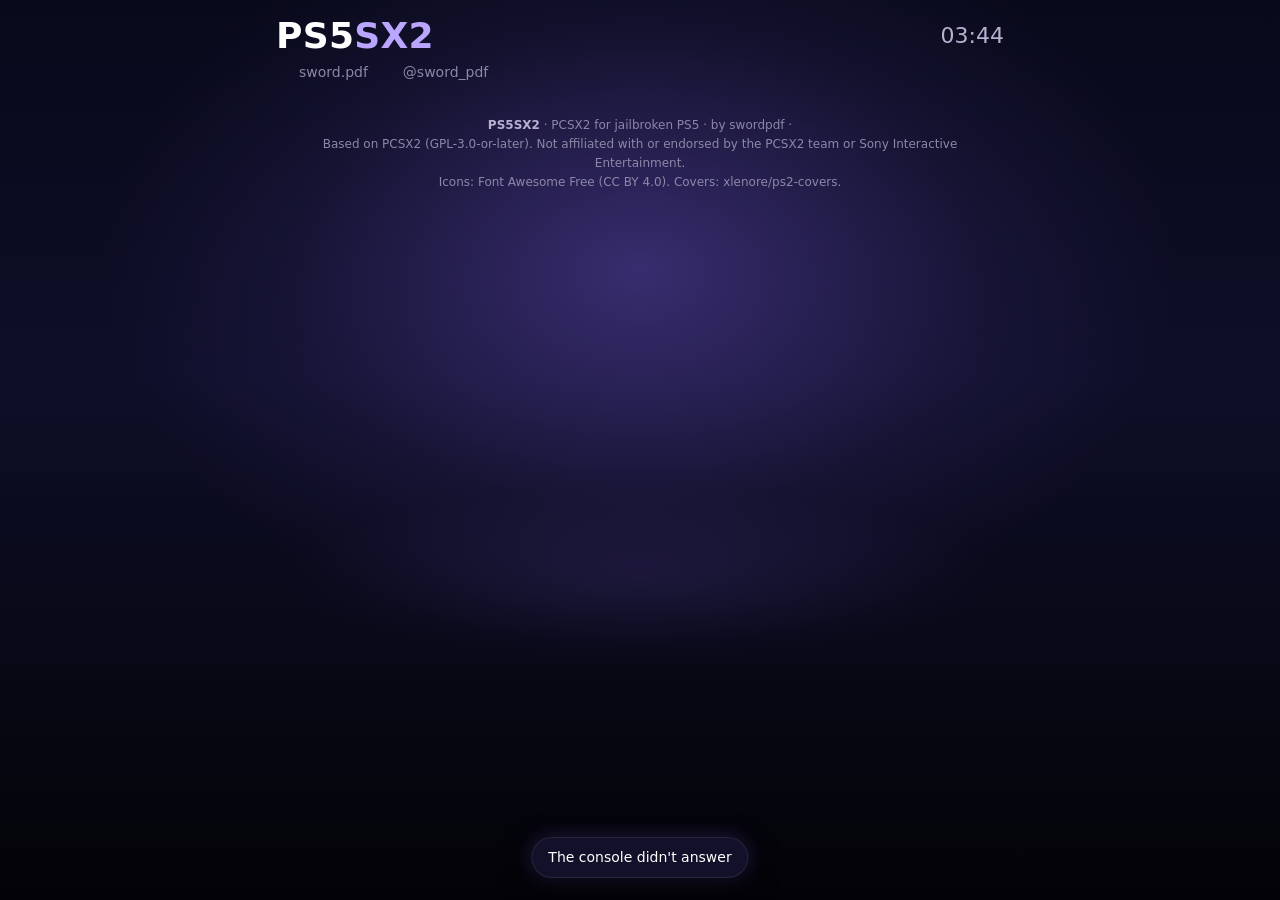
==== ps5/frontend/assets/web/index.html @ ac6ebed8 "PS4: expose NFS shares through CEMUPS4 netfs (AI-assisted) Wire PS5SX2/NfsShares on PS4 to the read-" ====
<!doctype html>
<html lang="en">
<head>
<meta charset="utf-8">
<meta name="viewport" content="width=device-width, initial-scale=1, viewport-fit=cover">
<meta name="theme-color" content="#0b0b22">
<title>PS5SX2</title>
<link rel="icon" href="data:,">
<!--
  PS5SX2's settings page (vk-285-50; Recommended button vk-285-51), served by the console itself
  (frontend/fe_web.cpp).
  Copyright (C) 2026 swordpdf. SPDX-License-Identifier: GPL-3.0-or-later.
  The Discord and X icons are Font Awesome Free 7.3.1 (CC BY 4.0, https://fontawesome.com);
  the logos are their owners' trademarks and only point to the author's accounts.
-->
<style>
@font-face { font-family: "Roboto"; src: url("/fonts/roboto.ttf") format("truetype"); font-weight: 400; font-display: swap; }
:root {
  --bg-top: #08091a; --bg-mid: #0e0e28; --bg-bottom: #030307;
  --house: 140, 107, 255;
  --glow: 140, 107, 255;
  --text: #ffffff; --dim: #b8b0d1; --faint: #8c87a8;
  --card: rgba(255, 255, 255, 0.055); --card-line: rgba(255, 255, 255, 0.09);
  --pill: rgba(255, 255, 255, 0.12);
  --accent: rgb(186, 166, 255);
  --ink: #120f29;
}
* { box-sizing: border-box; -webkit-tap-highlight-color: transparent; }
html, body { margin: 0; min-height: 100%; }
body {
  font-family: "Roboto", system-ui, -apple-system, "Segoe UI", sans-serif;
  color: var(--text); font-size: 16px; line-height: 1.35;
  background: var(--bg-bottom);
  overflow-x: hidden;
}
/* The shelf's background: a deep blue-violet gradient with a soft glow tinted by the picked cover. */
.backdrop {
  position: fixed; inset: 0; z-index: -1; pointer-events: none;
  background:
    radial-gradient(60vmax 42vmax at 50% 30%, rgba(var(--glow), 0.34), rgba(var(--glow), 0.08) 45%, transparent 70%),
    radial-gradient(40vmax 10vmax at 50% 64%, rgba(var(--glow), 0.10), transparent 70%),
    linear-gradient(180deg, var(--bg-top) 0%, var(--bg-mid) 42%, var(--bg-bottom) 100%);
  transition: background 0.6s ease;
}
.wrap { max-width: 760px; margin: 0 auto; padding: max(18px, env(safe-area-inset-top)) 16px 40px; }

header { display: flex; align-items: flex-start; justify-content: space-between; gap: 12px; }
.wordmark { font-size: 30px; font-weight: 700; letter-spacing: 0.3px; line-height: 1; }
.wordmark span { color: var(--accent); }
.handles { display: flex; gap: 16px; margin-top: 9px; color: var(--faint); font-size: 14px; flex-wrap: wrap; }
.handle { display: inline-flex; align-items: center; gap: 6px; color: inherit; text-decoration: none;
          background: none; border: 0; padding: 0; font: inherit; cursor: pointer; }
.handle:hover, .handle:focus-visible { color: var(--dim); outline: none; }
.icon { width: 15px; height: 15px; display: inline-block; background-color: currentColor;
        -webkit-mask: var(--src) center / contain no-repeat; mask: var(--src) center / contain no-repeat; }
.icon.discord { --src: url("/icons/discord.svg"); width: 17px; }
.icon.x { --src: url("/icons/x-twitter.svg"); width: 13px; }
.clock { font-size: 22px; color: var(--dim); padding-top: 3px; font-variant-numeric: tabular-nums; }

/* vk-285-139: Now playing's disc row */
.discrow { display: flex; gap: 8px; margin-top: 10px; flex-wrap: wrap; align-items: center; }
.discrow .pick { max-width: 100%; flex: 1 1 220px; }
.discrow.hide { display: none; }
/* Now playing */
.now { margin-top: 22px; display: none; align-items: center; gap: 14px; padding: 12px; border-radius: 16px;
       background: var(--card); border: 1px solid var(--card-line); }
.now.show { display: flex; }
.now img { width: 46px; height: 66px; object-fit: cover; border-radius: 4px; box-shadow: 0 4px 14px rgba(0,0,0,0.5); }
.now .k { font-size: 12px; letter-spacing: 1.2px; text-transform: uppercase; color: rgb(var(--glow)); filter: brightness(1.5); }
.now .t { font-size: 17px; font-weight: 700; margin-top: 2px; }
.now .s { font-size: 13px; color: var(--dim); margin-top: 2px; }
.dot { display: inline-block; width: 8px; height: 8px; border-radius: 50%; background: #5cf2a0; margin-right: 6px;
       box-shadow: 0 0 10px #5cf2a0; animation: pulse 2s ease-in-out infinite; }
@keyframes pulse { 50% { opacity: 0.45; } }

/* The cover flow: the shelf's 58-degree turn, in CSS 3D. */
.flow-wrap { position: relative; margin: 18px -16px 0; perspective: 900px; }
.flow { display: flex; gap: 0; overflow-x: auto; scroll-snap-type: x mandatory; padding: 26px 0 56px;
        scrollbar-width: none; -webkit-overflow-scrolling: touch; transform-style: preserve-3d; }
.flow::-webkit-scrollbar { display: none; }
.pad { flex: 0 0 calc(50% - 70px); }
.case { flex: 0 0 140px; height: 200px; scroll-snap-align: center; position: relative; transform-style: preserve-3d;
        cursor: pointer; transition: transform 0.08s linear; }
.case .front { position: absolute; inset: 0; border-radius: 5px; overflow: hidden; background: #1c1a33;
               box-shadow: 0 10px 26px rgba(0,0,0,0.55); -webkit-box-reflect: below 6px linear-gradient(transparent 62%, rgba(255,255,255,0.22)); }
.case .front img { width: 100%; height: 100%; object-fit: cover; display: block; }
.case .ph { position: absolute; inset: 0; display: flex; flex-direction: column; justify-content: center; padding: 12px;
            text-align: center; font-size: 13px; color: var(--dim);
            background: linear-gradient(160deg, #2a2550, #141228); }
.case .ph b { color: var(--text); font-size: 15px; margin-bottom: 6px; }
.case.sel .front { outline: 2px solid rgba(255,255,255,0.85); outline-offset: 5px;
                   box-shadow: 0 0 0 1px rgba(var(--glow),0.3), 0 0 26px rgba(var(--glow),0.55), 0 10px 26px rgba(0,0,0,0.55); }
.case .live { position: absolute; top: -12px; left: 50%; transform: translateX(-50%); font-size: 11px; white-space: nowrap;
              padding: 3px 9px; border-radius: 99px; background: #5cf2a0; color: #0a2418; font-weight: 700; letter-spacing: 0.5px; }

.gametitle { text-align: center; font-size: 24px; font-weight: 700; margin-top: -14px; }
.gameinfo { text-align: center; color: var(--dim); font-size: 14px; margin-top: 6px; display: flex; gap: 8px;
            justify-content: center; align-items: center; flex-wrap: wrap; }
.pillb { background: var(--pill); border-radius: 99px; padding: 2px 10px; font-size: 12px; color: var(--text); font-weight: 700; }
.all { display: block; margin: 16px auto 0; background: none; border: 1px solid var(--card-line); color: var(--dim);
       border-radius: 99px; padding: 7px 16px; font: inherit; font-size: 14px; cursor: pointer; }
.all.on { color: var(--text); border-color: rgba(255,255,255,0.5); }

/* Settings */
.sec { margin-top: 20px; }
.sec h2 { font-size: 13px; letter-spacing: 1.4px; text-transform: uppercase; color: var(--faint); font-weight: 700;
          margin: 0 0 8px 4px; }
.card { background: var(--card); border: 1px solid var(--card-line); border-radius: 18px; overflow: hidden; }
.row { padding: 14px 14px 15px; border-top: 1px solid var(--card-line); }
.row:first-child { border-top: 0; }
.row .head { display: flex; align-items: baseline; justify-content: space-between; gap: 10px; }
.row .label { font-size: 16px; }
.row .from { font-size: 12px; color: var(--faint); white-space: nowrap; }
.row .from button { background: none; border: 0; color: var(--accent); font: inherit; font-size: 12px; cursor: pointer; padding: 0 0 0 6px; }
.row .hint { font-size: 13px; color: var(--faint); margin-top: 4px; }
.tag { font-size: 11px; color: #ffcf7a; border: 1px solid rgba(255,207,122,0.4); border-radius: 99px; padding: 1px 7px;
       margin-left: 6px; vertical-align: 1px; white-space: nowrap; display: inline-block; }
/* One row, equal columns: --n is the number of choices. */
.seg { display: grid; grid-template-columns: repeat(var(--n, 4), minmax(0, 1fr)); gap: 6px; margin-top: 10px; }
.seg button { min-width: 0; padding: 9px 2px; border-radius: 11px; border: 1px solid transparent; white-space: nowrap;
              overflow: hidden; text-overflow: clip; background: rgba(255,255,255,0.07); color: var(--dim);
              font: inherit; font-size: 14px; cursor: pointer; transition: background 0.15s, color 0.15s, box-shadow 0.15s; }
.seg.many button { font-size: 13px; }
/* The value this game sets: filled. One it inherits (all games or PCSX2's default): outlined. */
.seg button.cur { background: rgba(255,255,255,0.92); color: var(--ink); font-weight: 700;
                  box-shadow: 0 0 16px rgba(var(--glow),0.45); }
.seg button.cur.inh { background: rgba(255,255,255,0.08); color: var(--text); border-color: rgba(255,255,255,0.6);
                      box-shadow: none; }
.toggle { display: flex; align-items: center; justify-content: space-between; gap: 12px; }
.sw { position: relative; width: 50px; height: 30px; flex: 0 0 auto; border-radius: 99px; background: rgba(255,255,255,0.14);
      border: 0; cursor: pointer; transition: background 0.2s; }
.sw::after { content: ""; position: absolute; top: 3px; left: 3px; width: 24px; height: 24px; border-radius: 50%;
             background: #fff; transition: transform 0.2s; box-shadow: 0 1px 4px rgba(0,0,0,0.4); }
.sw.on { background: rgb(var(--glow)); box-shadow: 0 0 14px rgba(var(--glow),0.6); }
.sw.on.inh { background: rgba(var(--glow),0.45); box-shadow: none; }
.sw.on::after { transform: translateX(20px); }
.empty { padding: 14px; color: var(--faint); font-size: 14px; }
/* Recommended settings (vk-285-51): what the port was tuned with, one tap (and a second to confirm) away. */
.rec { margin-top: 18px; display: flex; align-items: center; justify-content: space-between; gap: 12px; padding: 12px 12px 12px 14px;
       border-radius: 18px; background: linear-gradient(135deg, rgba(var(--glow),0.20), rgba(255,255,255,0.04));
       border: 1px solid rgba(var(--glow),0.5); }
.rec.ok { background: var(--card); border-color: var(--card-line); }
.rec .rt { font-weight: 700; font-size: 15px; }
.rec .rs { font-size: 13px; color: var(--dim); margin-top: 3px; }
.recbtn { flex: 0 0 auto; border: 0; border-radius: 99px; padding: 9px 16px; font: inherit; font-size: 14px; font-weight: 700;
          cursor: pointer; background: rgba(255,255,255,0.92); color: var(--ink); box-shadow: 0 0 16px rgba(var(--glow),0.45);
          transition: background 0.15s; white-space: nowrap; }
.recbtn.armed { background: #ffcf7a; box-shadow: 0 0 16px rgba(255,207,122,0.5); }
.recbtn:disabled { background: none; color: #5cf2a0; box-shadow: none; cursor: default; padding: 9px 4px 9px 8px; }
.file { text-align: center; color: var(--faint); font-size: 12px; margin-top: 12px; }
/* vk-285-116: the Settings and Controls tabs, a group's line under its title, a list row (the remapping). */
.tabs { display: grid; grid-template-columns: 1fr 1fr 1fr; gap: 4px; max-width: 480px; margin: 14px auto 0; padding: 4px;
        border-radius: 99px; background: rgba(255,255,255,0.06); border: 1px solid var(--card-line); }
.tabs button { border: 0; border-radius: 99px; padding: 8px 10px; font: inherit; font-size: 14px; font-weight: 700; cursor: pointer;
               background: none; color: var(--dim); transition: background 0.15s, color 0.15s, box-shadow 0.15s; }
.tabs button.on { background: rgba(255,255,255,0.92); color: var(--ink); box-shadow: 0 0 16px rgba(var(--glow),0.45); }
.ghint { font-size: 13px; color: var(--faint); margin: -2px 4px 10px; }
.prow { display: flex; align-items: center; justify-content: space-between; gap: 12px; }
.prow .pl { min-width: 0; }
.prow .pick { width: 56%; flex: 0 0 auto; margin-top: 0; padding: 8px 10px; }
.pick.moved { border-color: rgba(var(--glow),0.75); box-shadow: 0 0 10px rgba(var(--glow),0.25); }
.pick.inh { color: var(--dim); }
.btnrow.center { justify-content: center; margin-top: 14px; }
.pair { display: grid; grid-template-columns: minmax(0, 1fr) auto minmax(0, 1fr); align-items: center; gap: 8px; margin-top: 10px; }
.pair .pick { margin-top: 0; padding: 8px 10px; }
.pair .plus { color: var(--faint); font-weight: 700; }
.file button { background: none; border: 0; color: var(--accent); font: inherit; cursor: pointer; }

/* Test build 1 (vk-285-55): the testing banner and the problem report. */
.testing { margin-top: 18px; padding: 10px 14px; border-radius: 14px; border: 1px solid rgba(255,207,122,0.45);
           background: rgba(255,207,122,0.08); color: #ffcf7a; font-size: 14px; display: flex; justify-content: space-between;
           align-items: center; gap: 10px; }
.testing b { letter-spacing: 1.2px; }
.testing a { color: #ffcf7a; font-weight: 700; white-space: nowrap; }
.report textarea { display: block; width: 100%; margin-top: 10px; min-height: 86px; resize: vertical; border-radius: 12px;
                   border: 1px solid var(--card-line); background: rgba(255,255,255,0.06); color: var(--text);
                   font: inherit; font-size: 15px; padding: 10px 12px; }
.report textarea::placeholder { color: var(--faint); }
.report textarea:focus { outline: none; border-color: rgba(var(--glow),0.7); box-shadow: 0 0 0 3px rgba(var(--glow),0.18); }
/* vk-285-113: a memory card slot's picker, the new card's name. */
.pick, .txt { display: block; width: 100%; margin-top: 10px; border-radius: 12px; border: 1px solid var(--card-line);
              background: rgba(255,255,255,0.06); color: var(--text); font: inherit; font-size: 15px; padding: 10px 12px;
              color-scheme: dark; }
.pick option { background: #1b1838; color: #fff; }
.txt::placeholder { color: var(--faint); }
.pick:focus, .txt:focus { outline: none; border-color: rgba(var(--glow),0.7); box-shadow: 0 0 0 3px rgba(var(--glow),0.18); }
.btn:disabled { opacity: 0.55; cursor: default; }
.btnrow { display: flex; gap: 8px; margin-top: 10px; flex-wrap: wrap; }
.btn { border: 0; border-radius: 99px; padding: 9px 16px; font: inherit; font-size: 14px; font-weight: 700; cursor: pointer;
       text-decoration: none; display: inline-flex; align-items: center; }
.btn.primary { background: rgba(255,255,255,0.92); color: var(--ink); box-shadow: 0 0 16px rgba(var(--glow),0.45); }
.btn.ghost { background: rgba(255,255,255,0.08); color: var(--text); border: 1px solid var(--card-line); }

footer { margin-top: 34px; color: var(--faint); font-size: 12px; text-align: center; line-height: 1.6; }
footer a { color: var(--dim); }

.toast { position: fixed; left: 50%; bottom: max(22px, env(safe-area-inset-bottom)); transform: translate(-50%, 30px);
         opacity: 0; transition: 0.25s; background: rgba(20,18,44,0.96); border: 1px solid var(--card-line);
         color: var(--text); padding: 10px 16px; border-radius: 99px; font-size: 14px; white-space: nowrap;
         box-shadow: 0 8px 30px rgba(0,0,0,0.5), 0 0 20px rgba(var(--glow),0.25); pointer-events: none; z-index: 5; }
.toast.show { opacity: 1; transform: translate(-50%, 0); }
.hide { display: none !important; }
@media (min-width: 700px) {
  .case { flex-basis: 170px; height: 242px; }
  .pad { flex-basis: calc(50% - 85px); }
  .wordmark { font-size: 36px; }
}
@media (prefers-reduced-motion: reduce) { * { transition: none !important; animation: none !important; } }
/* Runtime achievement cards (AI-assisted). */
.achievement-summary { padding: 18px; color: #5cf2a0; }
.achievement-row { display: flex; gap: 16px; padding: 16px; margin-top: 10px; }
.achievement-icon { width: 72px; height: 72px; flex: 0 0 72px; position: relative; background: rgba(255,255,255,0.08); border-radius: 10px; overflow: hidden; }
.achievement-icon span { position: absolute; inset: 0; display: grid; place-items: center; color: var(--faint); }
.achievement-icon img { position: absolute; width: 100%; height: 100%; object-fit: contain; opacity: 0; }
.achievement-icon img.ready { opacity: 1; }
.achievement-copy { min-width: 0; }
.achievement-name { font-weight: 700; overflow-wrap: anywhere; }
.achievement-status { color: var(--dim); font-size: 13px; margin-top: 8px; }
.achievement-status.earned { color: #5cf2a0; }
.btn.active-filter { color: #5cf2a0; border-color: #5cf2a0; }
@media (max-width: 400px) { .tabs button { font-size: 12px; padding: 8px 4px; } }
</style>
</head>
<body>
<div class="backdrop" id="backdrop"></div>
<div class="wrap">
  <header>
    <div>
      <div class="wordmark">PS5<span>SX2</span></div>
      <div class="handles">
        <button class="handle" id="discord" title="Copy the Discord username"><i class="icon discord"></i>sword.pdf</button>
        <a class="handle" href="https://x.com/sword_pdf" target="_blank" rel="noopener"><i class="icon x"></i>@sword_pdf</a>
      </div>
    </div>
    <div class="clock" id="clock"></div>
  </header>

  <main id="main" class="hide">
    <div class="testing hide" id="testing"><span><b>TESTING</b> · <span id="testlabel"></span></span><a href="#report">Report a problem</a></div>
    <div class="now" id="now">
      <img id="nowcover" alt="">
      <div>
        <div class="k"><span class="dot"></span>Now playing</div>
        <div class="t" id="nowtitle"></div>
        <div class="s">Changes to its settings apply live.</div>
        <div class="discrow hide" id="discrow"><select class="pick" id="discpick" aria-label="Disc"></select><button class="btn" id="discbtn">Put this disc in</button></div>
      </div>
    </div>

    <div class="flow-wrap"><div class="flow" id="flow"></div></div>
    <div class="gametitle" id="gtitle"></div>
    <div class="gameinfo" id="ginfo"></div>
    <button class="all" id="allgames">Settings for all games</button>
    <div class="tabs" id="tabs"><button data-tab="settings">Settings</button><button data-tab="controls">Controls</button><button data-tab="achievements">Achievements</button></div>

    <div id="settings"></div>
    <div class="file" id="file"></div>

    <div class="sec report" id="report">
      <h2>Report a problem</h2>
      <div class="card"><div class="row">
        <div class="label">What went wrong?</div>
        <div class="hint">Say what happened, then download the logs and post the file in the Discord. Your note goes into the logs with the time.</div>
        <textarea id="note" maxlength="1500" placeholder="For example: froze after the first cutscene, the sound kept playing"></textarea>
        <div class="btnrow">
          <button class="btn ghost" id="savenote">Add note</button>
          <a class="btn primary" id="dllogs" href="#">Download logs</a>
        </div>
      </div></div>
    </div>
  </main>

  <footer>
    <div><b style="color:var(--dim)">PS5SX2</b> · PCSX2 for jailbroken PS5 · by swordpdf · <span id="build"></span></div>
    <div>Based on PCSX2 (GPL-3.0-or-later). Not affiliated with or endorsed by the PCSX2 team or Sony Interactive Entertainment.</div>
    <div>Icons: Font Awesome Free (CC BY 4.0). Covers: xlenore/ps2-covers.</div>
  </footer>
</div>
<div class="toast" id="toast"></div>

<script>
"use strict";
// ---- What the page offers. The keys are the port's ini keys (a bare key lives in EmuCore/GS);
// "def" is PCSX2's own default, shown when neither the game nor gs.ini sets it.
const CROP_PX = [["0","Off"],["2","2 px"],["4","4 px"],["6","6 px"],["8","8 px"],["10","10 px"],["12","12 px"],["16","16 px"],
                 ["24","24 px"],["32","32 px"]];
const CROP_HINT = "Cuts this many PS2 pixels off this side of the picture, for games with garbage at a border (Shadow of the Colossus). The picture keeps its proportions.";
// 2026-10-08 (AI-assisted): PCSX2's texture offsets, in thousandths of a texel, as the sheet's TexOffsetChoices().
const TC_OFFSETS = [["0","Off"],["100","100"],["200","200"],["250","250"],["300","300"],["400","400"],["500","500"],["525","525"],
                    ["550","550"],["600","600"],["700","700"],["750","750"],["800","800"],["900","900"],["1000","1000"]];
const TC_HINT = "Moves where textures are read from, in thousandths of a texel (500 is half a texel): for lines or stray pixels at the edges of textures when upscaled. A tester's Kingdom Hearts fix: X 525, Y 0.";
// vk-285-116 (AI-assisted): what a controller button can press in games (ps5/coreorbis/orbis-shims/OrbisPadMap.h's names),
// as the sheet's ButtonChoices() (frontend/fe_options.cpp). Applied while the game runs.
const BUTTON_TARGETS = [["Cross","Cross"],["Circle","Circle"],["Square","Square"],["Triangle","Triangle"],["L1","L1"],["R1","R1"],
  ["L2","L2"],["R2","R2"],["L3","L3"],["R3","R3"],["Start","Start"],["Select","Select"],["Up","D-pad up"],["Down","D-pad down"],
  ["Left","D-pad left"],["Right","D-pad right"],["Analog","Analog button"],["Pressure","Light press"],["None","Nothing"]];
const button = (name, label, def) => ({ key: "PS5SX2/Button" + name, label, type: "pick", def, options: BUTTON_TARGETS });
// vk-285-118: how hard each button presses (OrbisPadMap.h Config::pressure), as the sheet's StrengthChoices().
// vk-285-118: the sticks' dead zones (OrbisPadMap.h Config::deadzone_left/right), as the sheet's DeadzoneChoices().
const DEADZONES = [["0","Off"],["5","5%"],["10","10%"],["15","15%"],["20","20%"],["25","25%"],["30","30%"]];
const STRENGTHS = [["1","Full"],["0.75","75%"],["0.5","50%"],["0.4","40%"],["0.3","30%"],["0.25","25%"],["0.2","20%"],["0.15","15%"],["0.1","10%"]];
const strength = (name, label) => ({ key: "PS5SX2/Button" + name + "Pressure", label, type: "pick", def: "1", options: STRENGTHS });
const INVERT = [["0","Off"],["1","Up-down"],["2","Left-right"],["3","Both"]];
// vk-285-117: what a save or load button can be (OrbisPadMap.h ComboButtonName), as the sheet's ComboChoices().
const COMBO_BUTTONS = [["L3R3","L3 + R3"],["Cross","Cross"],["Circle","Circle"],["Square","Square"],["Triangle","Triangle"],["L1","L1"],
  ["R1","R1"],["L2","L2"],["R2","R2"],["L3","L3"],["R3","R3"],["Options","Options"],["Touchpad","Touchpad click"],
  ["TouchLeft","Touchpad left"],["TouchRight","Touchpad right"],["Up","D-pad up"],["Down","D-pad down"],["Left","D-pad left"],
  ["Right","D-pad right"],["None","Nothing"]];
// A save or load combo: two lists in one row on this page ("pair": the row's name; the sheet has a row for each button).
const combo = (key, label, def, pair) => ({ key: "PS5SX2/" + key, label, type: "pick", def, options: COMBO_BUTTONS, pair });
const GROUPS = [
  // 2026-10-08 (AI-assisted; testers: "have users select their bios and games scan path ... ext/usb or m2"): where the shelf
  // finds games and the BIOS besides /data/PCSX2 and the drives it looks through by itself (USB 0-7, extended storage and
  // M.2: /mnt/ext0, /mnt/ext1). For all games only (main-boot.cpp reads gs.ini when PS5SX2 starts). vk-285-135b: the Settings
  // tab's first group, as on the shelf's sheet (swordpdf looked for them at the bottom); the sheet picks these folders with its
  // own picker (fe_app.cpp), the overlays folder is typed here only.
  { title: "Folders", global: true, items: [
    { key: "PS5SX2/GameFolders", label: "More game folders", type: "text", def: "", restart: true, later: "the game folders",
      placeholder: "/mnt/ext1/PS2;/mnt/usb0/My games",
      hint: "Folders to list games from, separated by ; (and the folders inside each, one level down). PS5SX2 already looks in /data/PCSX2/games, /data/PCSX2 and every USB, extended storage and M.2 drive (their root, games/, PS2/... and PCSX2/games/). Read when PS5SX2 starts." },
    // 2026-10-08: the overlay pictures' folder (PS5SX2/Bezel), read live.
    { key: "PS5SX2/BezelDir", label: "Overlays folder", type: "text", def: "", placeholder: "/mnt/usb0/PS2/overlays",
      hint: "Optional: where the overlay pictures are looked for first (<game serial>.png, default.png), before /data/PCSX2/overlays." },
    // vk-285-135 (AI-assisted; testers: "nfs mounting"): games on a PC or NAS share (orbis-shims/OrbisNfs.cpp), mounted
    // when PS5SX2 starts; each share's games are listed like a drive's.
    { key: "PS5SX2/NfsShares", label: "NFS shares", type: "text", def: "", restart: true, later: "the NFS shares",
      placeholder: "nfs://192.168.1.10/volume1/PS2",
      hint: "Games on a PC or NAS shared over NFS: nfs:// addresses separated by ; (the server, then the shared folder or a folder in it). NFS v3 (Windows: WinNFSd or haneWIN; Linux, Synology, QNAP, TrueNAS), else v4. Add ?version=4, ?nfsport=2049&mountport=1058 or ?uid=1000&gid=1000 when the server needs them. On PS4 use plain nfs://server/export (NFS v3); query options are not supported. Read-only. Mounted when PS5SX2 starts; boot.log says how it went." },
    { key: "PS5SX2/BiosFolder", label: "BIOS folder", type: "text", def: "", restart: true, later: "the BIOS folder",
      placeholder: "/mnt/ext1/PS2/bios",
      hint: "Where to look for the BIOS first. Without it: /data/PCSX2/bios, then /data/PCSX2 and the drives' bios/ and PCSX2/bios/ folders. Read when PS5SX2 starts." },
  ]},
  // vk-285-137 (AI-assisted; swordpdf: "add an option to hide games from the shelf"): a game off the shelf (its own file only;
  // fe_games.cpp ReadBadges), and the switch for all games that puts hidden games back on it, dimmed. The sheet has the
  // same two groups (fe_options.cpp); from here they apply the next time the shelf opens.
  { title: "Shelf", game: true, items: [
    { key: "PS5SX2/HideGame", label: "Hide from the shelf", type: "toggle", def: "false", short: "Hidden %",
      hint: "Takes this game off the shelf. Show hidden games (All games) puts hidden games back on the shelf, dimmed, to turn this off again. Set here, it applies the next time the shelf opens; on the shelf's own sheet, when the sheet closes." },
  ]},
  { title: "Shelf", global: true, items: [
    { key: "PS5SX2/ShowHiddenGames", label: "Show hidden games", type: "toggle", def: "false", short: "Hidden games %",
      hint: "Puts the games hidden from the shelf back on it, dimmed, so you can open one and turn Hide from the shelf off. Set here, it applies the next time the shelf opens." },
  ]},
  // vk-285-139: games start from the cheat disc (a GameShark: picked under it, all games), the game's own discs after it.
  { title: "Discs", items: [
    { key: "PS5SX2/CheatDiscStart", label: "Start from the cheat disc", type: "toggle", def: "false", short: "Cheat disc %", restart: true, later: "the cheat disc",
      hint: "Starts the game from the cheat disc (a GameShark, say: Cheat disc, in the settings for all games), as disc 1, with the game's own discs after it. When it asks for the game's disc, hold the change disc buttons (Controls; L3 + R3 + D-pad right by default) or pick the disc under Now playing. Its codes stay on the memory card." },
  ]},
  { title: "Display", items: [
    { key: "upscale_multiplier", label: "Resolution", type: "seg", def: "1", short: "%",
      options: [["1","1x"],["2","2x"],["3","3x"],["4","4x"],["5","5x"],["6","6x"],["8","8x (PS5 Pro)"]],
      hint: "Internal resolution. 6x is about 4K; 8x draws more than the screen shows (about 5K, made smaller to fit): sharpest, and the heaviest on the GPU." },
    { key: "AspectRatio", label: "Aspect ratio", type: "seg", def: "Auto 4:3/3:2", short: "Aspect %",
      options: [["Auto 4:3/3:2","Auto"],["4:3","4:3"],["16:9","16:9"],["Stretch","Stretch"]] },
    { key: "EmuCore/EnableWideScreenPatches", label: "Widescreen patches", type: "toggle", def: "false", short: "Widescreen %",
      hint: "Uses the game's 16:9 patch when there is one." },
    { key: "TVShader", label: "Display filter", type: "seg", def: "0", short: "%",
      options: [["6","FSR"],["7","FSR soft"],["0","Classic"],["5","CRT"]] },
    // 2026-10-08 (AI-assisted): frame generation (GSDeviceVK.cpp), read when the game starts.
    { key: "PS5SX2/FrameGeneration", label: "Frame generation", type: "toggle", def: "false", short: "Frame gen %", restart: true,
      hint: "Shows a frame made between two of the game's: a 60 fps game at 120 on a TV that takes 120 Hz (the TV switches to 120 Hz for the game), a 30 fps game at 60. Only while the game holds its frame rate (an uneven one shows the game's own frames); the FPS box then counts what the TV gets. A little more input lag, and small smears at the edges of fast movement. Experimental. Takes effect when the game starts." },
  ]},
  { title: "Graphics", items: [
    { key: "PS5SX2/Renderer", label: "Renderer", type: "seg", def: "Hardware", short: "%", restart: true,
      options: [["Hardware","Hardware"],["Software","Software"]],
      hint: "Software draws the game on the CPU, as a PS2 does it: slower, but right in games whose effects the hardware renderer gets wrong. Set it for one game in that game's settings. Takes effect when the game starts." },
    { key: "filter", label: "Texture filtering", type: "seg", def: "2", short: "% filtering",
      options: [["0","Nearest"],["2","PS2"],["1","Bilinear"],["3","Not sprites"]] },
    { key: "MaxAnisotropy", label: "Anisotropic filtering", type: "seg", def: "0", short: "AF %",
      options: [["0","Off"],["2","2x"],["4","4x"],["8","8x"],["16","16x"]] },
    { key: "accurate_blending_unit", label: "Blending accuracy", type: "seg", def: "1", short: "Blending %",
      options: [["0","Min"],["1","Basic"],["2","Med"],["3","High"]],
      hint: "Higher fixes more effects and costs speed. Full and Max are left out for now: Max hung the GPU in Ratchet & Clank." },
    { key: "hw_mipmap", label: "Mipmapping", type: "toggle", def: "true", short: "Mipmaps %" },
    { key: "LoadTextureReplacements", label: "Texture replacements", type: "toggle", def: "false", short: "Replacements %",
      hint: "Loads a texture pack's PNG and DDS files from <game serial>/replacements/ in a USB drive's PS5SX2/textures (or textures) folder, else in /data/PCSX2/textures. DDS (DXT1 to DXT5, BC7 or uncompressed) is unpacked by the CPU as a game asks for it." },
    { key: "PS5SX2/TexturesDir", label: "Textures folder", type: "text", def: "", restart: true, later: "the textures folder",
      placeholder: "/mnt/usb0/PS2/textures",
      hint: "Optional: a folder that holds <game serial>/replacements/, when the pack isn't in one of the places above." },
  ]},
  { title: "Performance", items: [
    { key: "EmuCore/Speedhacks/EECycleRate", label: "EE cycle rate", type: "seg", def: "0", short: "EE %",
      options: [["-3","50%"],["-2","60%"],["-1","75%"],["0","100%"],["1","130%"],["2","180%"],["3","300%"]],
      hint: "Above 100% can smooth out slowdown the PS2 had; some games dislike it." },
    { key: "EmuCore/Speedhacks/EECycleSkip", label: "EE cycle skip", type: "seg", def: "0", short: "Cycle skip %",
      options: [["0","Off"],["1","Mild"],["2","Moderate"],["3","Max"]] },
    { key: "EmuCore/Speedhacks/vuThread", label: "MTVU (VU1 on its own thread)", type: "toggle", def: "false", restart: true, later: "MTVU",
      short: "MTVU %" },
    // vk-285-113: PCSX2's hardware download mode (GS local memory reads, pcsx2/GS/Renderers/HW/GSTextureCache.cpp, MTGS.cpp).
    // Guitar Hero II and III and OutRun 2006 read the picture back every frame, and each read makes the GPU stop and the PS5's
    // driver copy the picture on the CPU (the logs' [readbacks] line and the settings log's "readbacks" line say how many).
    { key: "HWDownloadMode", label: "GPU readbacks", type: "seg", def: "0", short: "Readbacks %", cols: 2,
      options: [["0","Accurate"],["1","Whole area"],["3","Don't wait"],["4","Skip"]],
      hint: "Some games read the picture back from the GPU, which is slow on the PS5. Accurate is PCSX2's default. Whole area reads everything drawn since the last read in one go, so there are fewer stops. Don't wait doesn't stop the game for the GPU: quicker, but effects that depend on it can flicker. Skip ignores the reads: fastest, and those effects break. A game that slows down because of them (on firmware below 10 each read can wait a vblank; elsewhere some games read so often that the waits add up to a third of the time) switches to Don't wait by itself unless this is set." },
  ]},
  // vk-285-110: the PS2 system language games are told (main-boot.cpp, pcsx2/CDVD/CDVD.cpp). Read when the game starts.
  { title: "Game", items: [
    { key: "PS5SX2/GameLanguage", label: "Game language", type: "seg", def: "-1", restart: true, later: "the language", cols: 3,
      short: "Language %",
      options: [["-1","Auto (PS5)"],["0","Japanese"],["1","English"],["2","French"],["3","Spanish"],["4","German"],["5","Italian"],
                ["6","Dutch"],["7","Portuguese"]],
      hint: "The language the PS2 tells games. PAL games with several languages start in it; most US games are English only. Auto follows the PS5's language." },
    // 2026-10-05: the PS2's network adapter (DEV9), on for every game by default (main-boot.cpp).
    { key: "DEV9/Eth/EthEnable", label: "Network adapter", type: "toggle", def: "true", restart: true, later: "the network adapter",
      short: "Network %",
      hint: "The PS2's network adapter, on the PS5's own connection, for online and LAN play (on revival servers such as PS Rewired; their DNS goes in the game's network settings). It costs nothing until a game uses it. Turn it off for a game that misbehaves with it. Takes effect when the game starts." },
    // 2026-10-08 (AI-assisted; testers: "Enable Host Filesystem"): PCSX2's host: device (EmuCore/HostFs), read when the game starts.
    { key: "EmuCore/HostFs", label: "Host filesystem", type: "toggle", def: "false", restart: true, later: "the host filesystem", short: "Host files %",
      hint: "Lets homebrew read and write files in its own folder (host:), as PCSX2's Enable Host Filesystem: the ELF's folder, or the disc image's. Only for homebrew that asks for it." },
    // 2026-10-08 (AI-assisted; testers asked for the full boot): PCSX2's fast boot (EmuCore/EnableFastBoot), read when the game starts.
    { key: "EmuCore/EnableFastBoot", label: "Fast boot", type: "toggle", def: "true", restart: true, later: "fast boot", short: "Fast boot %",
      hint: "Off: the PS2's own start-up first, the towers and the PlayStation 2 logo, as on a PS2 (a few games want it). On goes straight to the game." },
  ]},
  // vk-285-113: the box in the top right corner and its frame-rate graph (main-boot.cpp orbis_ps5opts_from, GSRenderer.cpp).
  { title: "On screen", items: [
    { key: "PS5SX2/Overlay", label: "Info box", type: "seg", def: "2", short: "Info box %", cols: 3,
      options: [["0","Off"],["1","FPS"],["2","FPS + load"]],
      hint: "The box in the top right corner. Load is how busy the EE, GS and VU threads are." },
    { key: "PS5SX2/FpsGraph", label: "FPS graph", type: "toggle", def: "false", short: "FPS graph %",
      hint: "A blue graph of the last minute's frame rate in the top right corner. It shows with the info box off too." },
    // 2026-10-08 (AI-assisted; testers: "PNG overlays/bezels"): the overlay picture (GSRenderer.cpp OrbisDrawBezel), live.
    { key: "PS5SX2/Bezel", label: "Overlay picture", type: "toggle", def: "false", short: "Overlay %",
      hint: "A bezel or frame drawn over the screen around the game: overlays/<game serial>.png (SLUS-21147.png), else overlays/default.png, in /data/PCSX2 or the Overlays folder below (All games). A 1920x1080 PNG (at most; it is stretched to the screen) with a see-through middle where the game shows; the game keeps its own size (Aspect ratio)." },
    // 2026-10-08 (AI-assisted): the RetroAchievements challenge icons (GSRenderer.cpp OrbisDrawChallengeIcons), live.
    { key: "PS5SX2/RAChallengeIcons", label: "Challenge icons", type: "toggle", def: "true", short: "Challenge icons %",
      hint: "RetroAchievements: the badge of each challenge going on (an achievement that unlocks if you keep it up, such as no damage taken) in the bottom right corner, while it lasts." },
  ]},
  // 2026-10-08 (AI-assisted; a tester: "Kingdom Hearts needs HW hacks, texture offset X 525, Y 0"): PCSX2's manual hardware
  // fixes, for one game only ("game": not on All games). PCSX2 uses the rows while UserHacks is on, and then leaves out the game
  // database's own fixes for the game unless set the same here (GameDatabase.cpp applyGSHardwareFixes); so turning it on, or
  // changing a row ("fix"), writes the game's own fixes first (the settings' "gamefixes", fe_settings.cpp ManualFixSettings).
  // Applied while the game runs (GSRendererHW::UpdateSettings). Needs proper testing on the console.
  { title: "Hardware fixes", game: true,
    hint: "For upscaling glitches: lines, ghosting, effects out of place. The rows count while Manual hardware fixes is on, and changing one turns it on, starting from PCSX2's own fixes for this game (shown here while it's off), so nothing changes until a row does. Most do nothing at 1x.",
    items: [
    { key: "UserHacks", label: "Manual hardware fixes", type: "toggle", def: "false", short: "Manual fixes %" },
    { key: "UserHacks_HalfPixelOffset", label: "Half-pixel offset", type: "pick", def: "0", short: "Half-pixel %", fix: true,
      options: [["0","Off"],["1","Normal (vertex)"],["2","Special (texture)"],["3","Special (aggressive)"],["4","Align to native"],["5","Native + texture offset"]],
      hint: "Moves the picture by half a pixel to line up effects (bloom, blur, shadows) that sit off when upscaled." },
    { key: "UserHacks_native_scaling", label: "Native scaling", type: "pick", def: "0", short: "Native scaling %", fix: true,
      options: [["0","Off"],["1","Normal"],["2","Aggressive"],["3","Normal (keep upscale)"],["4","Aggressive (keep upscale)"]],
      hint: "Draws post-processing effects at the PS2's own size, then scales them up: for effects that break when upscaled (depth of field, glow). Keep upscale stays sharper." },
    { key: "UserHacks_round_sprite_offset", label: "Round sprite", type: "seg", def: "0", short: "Round sprite %", fix: true,
      options: [["0","Off"],["1","Half"],["2","Full"]],
      hint: "Rounds 2D sprites' texture positions: for lines and blur in 2D pictures and text when upscaled." },
    { key: "UserHacks_align_sprite_X", label: "Align sprite", type: "toggle", def: "false", short: "Align sprite %", fix: true,
      hint: "Lines up sprites that leave vertical lines when upscaled." },
    { key: "UserHacks_merge_pp_sprite", label: "Merge sprite", type: "toggle", def: "false", short: "Merge sprite %", fix: true,
      hint: "Draws an effect made of many sprites as one: for lines through effects when upscaled." },
    { key: "UserHacks_BilinearHack", label: "Bilinear upscale", type: "seg", def: "0", short: "Bilinear %", fix: true,
      options: [["0","Auto"],["1","Bilinear"],["2","Nearest"]],
      hint: "How textures the PS2 smooths are smoothed when upscaled. Auto: PCSX2 chooses." },
    { key: "UserHacks_TCOffsetX", label: "Texture offset X", type: "pick", def: "0", short: "Texture offset X %", fix: true, options: TC_OFFSETS,
      hint: TC_HINT },
    { key: "UserHacks_TCOffsetY", label: "Texture offset Y", type: "pick", def: "0", short: "Texture offset Y %", fix: true, options: TC_OFFSETS },
    { key: "UserHacks_AutoFlushLevel", label: "Auto flush", type: "seg", def: "0", short: "Auto flush %", fix: true,
      options: [["0","Off"],["1","Sprites"],["2","All"]],
      hint: "Ends a draw when it reads the picture it is drawing on, as the PS2 would: for some missing or broken effects. Costs speed. Sprites: for sprites only." },
    { key: "UserHacks_TextureInsideRt", label: "Texture inside target", type: "seg", def: "0", short: "Texture in target %", fix: true,
      options: [["0","Off"],["1","Inside"],["2","Merge"]],
      hint: "Lets a texture be read from inside a bigger picture the game drew earlier: for some missing or wrong effects. Merge also joins pictures that touch." },
  ]},
  // vk-285-115: PCSX2's crop (EmuCore/GS/CropLeft, CropTop, CropRight, CropBottom: PS2 pixels cut from each side before the
  // picture is scaled to the screen, GSRenderer.cpp CalculateDrawSrcRect). Asked for to hide Shadow of the Colossus's
  // garbage at the borders. Applied while the game runs. 2026-10-08: the Settings tab's last
  // group, as testers asked. The line is on the first row only (the sheet shows it on each).
  { title: "Crop", items: [
    { key: "CropLeft", label: "Crop left", type: "seg", def: "0", short: "Crop left %", cols: 5, options: CROP_PX,
      hint: CROP_HINT },
    { key: "CropTop", label: "Crop top", type: "seg", def: "0", short: "Crop top %", cols: 5, options: CROP_PX },
    { key: "CropRight", label: "Crop right", type: "seg", def: "0", short: "Crop right %", cols: 5, options: CROP_PX },
    { key: "CropBottom", label: "Crop bottom", type: "seg", def: "0", short: "Crop bottom %", cols: 5, options: CROP_PX },
  ]},
  // vk-285-116 (AI-assisted): the Controls tab: the remapping, (vk-285-117) the save and load combos and their hold time
  // (main-boot.cpp orbis_ps5opts_from, orbis-shims/OrbisPadMap.h), the sticks, rumble, the keyboard and mouse.
  { title: "Buttons", tab: "controls",
    hint: "Save and load: hold the two buttons together (slot 1). L3 + R3 is both sticks pressed in; Touchpad left or right is a finger on that side. Fast forward (experimental, for skipping videos): hold its two buttons to speed the game up, and again for full speed; Nothing on both turns it off. Change disc: hold its two buttons for the game's next disc (\"(Disc 2)\" beside it, or an .m3u list); any image goes in from the Disc section while you play. Below: what each button presses in games (Light press: the other buttons press at half strength, for Metal Gear Solid 2 and 3). PS5SX2's own combos always use the real buttons.",
    items: [
    combo("SaveButton1", "Save: button 1", "L3R3", "Save state"), combo("SaveButton2", "Save: button 2", "Up"),
    combo("LoadButton1", "Load: button 1", "L3R3", "Load state"), combo("LoadButton2", "Load: button 2", "Down"),
    { key: "PS5SX2/StateHold", label: "Hold time", type: "seg", def: "0", cols: 6,
      options: [["0","Instant"],["0.5","0.5 s"],["1","1 s"],["1.5","1.5 s"],["2","2 s"],["3","3 s"]],
      hint: "How long the save or load buttons are held before it happens. Instant: as soon as both are down, and that last press doesn't reach the game. A second or two stops saving or loading by accident." },
    combo("FastButton1", "Fast forward: button 1", "None", "Fast forward (experimental)"), combo("FastButton2", "Fast forward: button 2", "None"),
    { key: "PS5SX2/FastSpeed", label: "Fast forward speed", type: "seg", def: "0", cols: 4,
      options: [["0","Max"],["2","2x"],["3","3x"],["4","4x"]],
      hint: "How fast fast forward runs. Max: as fast as the console can. Some games' videos skip only at Max." },
    combo("DiscButton1", "Change disc: button 1", "L3R3", "Change disc"), combo("DiscButton2", "Change disc: button 2", "Right"),
    button("Cross", "Cross", "Cross"), button("Circle", "Circle", "Circle"), button("Square", "Square", "Square"),
    button("Triangle", "Triangle", "Triangle"), button("L1", "L1", "L1"), button("R1", "R1", "R1"), button("L2", "L2", "L2"),
    button("R2", "R2", "R2"), button("L3", "L3", "L3"), button("R3", "R3", "R3"), button("Options", "Options", "Start"),
    button("Touchpad", "Touchpad click", "Select"), button("Up", "D-pad up", "Up"), button("Down", "D-pad down", "Down"),
    button("Left", "D-pad left", "Left"), button("Right", "D-pad right", "Right"),
  ]},
  { title: "Button strength", tab: "controls",
    hint: "How hard each button presses what it's set to press. The PS2's face buttons, D-pad and shoulders read pressure, and some games act on a light press: SOCOM II crouches at 20% on Triangle, Combined Assault at 30% (a full press goes prone). Set the touchpad click to Triangle at 20% for a crouch button. L2 and R2 press at most this hard.",
    items: [
    strength("Cross", "Cross"), strength("Circle", "Circle"), strength("Square", "Square"), strength("Triangle", "Triangle"),
    strength("L1", "L1"), strength("R1", "R1"), strength("L2", "L2"), strength("R2", "R2"), strength("Touchpad", "Touchpad click"),
    strength("Up", "D-pad up"), strength("Down", "D-pad down"), strength("Left", "D-pad left"), strength("Right", "D-pad right"),
  ]},
  { title: "Sticks", tab: "controls", items: [
    { key: "PS5SX2/SwapSticks", label: "Swap sticks", type: "toggle", def: "false",
      hint: "The left stick moves the game's right stick, and the right stick its left one." },
    { key: "PS5SX2/InvertLeft", label: "Invert left stick", type: "seg", def: "0", options: INVERT,
      hint: "Turns the game's left stick up-down, left-right or both the other way round (the stick the game sees, after Swap sticks)." },
    { key: "PS5SX2/InvertRight", label: "Invert right stick", type: "seg", def: "0", options: INVERT,
      hint: "The same for the game's right stick: the camera in most games." },
    { key: "PS5SX2/LeftStickDpad", label: "Left stick as D-pad", type: "seg", def: "0", cols: 3,
      options: [["0","Off"],["1","Also"],["2","Only"]],
      hint: "For games that only read the D-pad. Also: the left stick presses the D-pad as it moves. Only: it presses just the D-pad, and the game's left stick stays still." },
    { key: "PS5SX2/DeadzoneLeft", label: "Left stick dead zone", type: "pick", def: "0", options: DEADZONES, hint: "Inside this much of the way out, the stick reads as centred; past it, the rest of the way still reaches full. For a stick that drifts, or a game that walks or turns by itself. Off is the stick as it is." },
    { key: "PS5SX2/DeadzoneRight", label: "Right stick dead zone", type: "pick", def: "0", options: DEADZONES, hint: "Inside this much of the way out, the stick reads as centred; past it, the rest of the way still reaches full. For a stick that drifts, or a game that walks or turns by itself. Off is the stick as it is." },
  ]},
  { title: "Controller", tab: "controls", items: [
    { key: "PS5SX2/Rumble", label: "Rumble", type: "toggle", def: "true", short: "Rumble %",
      hint: "The game's vibration on the controller. In a game, hold L2 and D-pad down for 2 seconds to open this page in the PS5's own web browser; the game keeps running behind it." },
    { key: "PS5SX2/RumbleStrength", label: "Rumble strength", type: "pick", def: "1",
      options: [["0.25","25%"],["0.5","50%"],["0.75","75%"],["1","100%"],["1.25","125%"],["1.5","150%"],["2","200%"]],
      hint: "How strongly the controller vibrates, as a share of what the game asks for. Above 100% lifts weak rumble; it never goes past the motors' full strength." },
    { key: "PS5SX2/Multitap", label: "Multitap", type: "seg", def: "0", cols: 3, restart: true,
      options: [["0","Off"],["1","Port 1"],["2","Port 2"]],
      hint: "For 4-player games. Players 2 to 4 are the other PS5 users logged in when the game starts, each on their own controller. Port 1 suits most games; a few want the multitap in port 2. Off: player 2 on port 2, as before." },
  ]},
  // vk-285-113: a USB keyboard and mouse plugged into the PS5 (orbis-shims/ProsperoKbdMouse.cpp, main-boot.cpp).
  { title: "Keyboard and mouse", tab: "controls", items: [
    { key: "PS5SX2/KeyboardMouse", label: "Keyboard and mouse", type: "seg", def: "0", short: "Keyboard and mouse %", cols: 2,
      options: [["0","Auto"],["1","Controller"],["2","USB devices"],["3","Off"]],
      hint: "Controller: the keys and the mouse press the PS2 controller's buttons, as in PCSX2 on a PC. Arrows are the D-pad, W A S D the left stick, T F G H the right stick, Enter is Start, Backspace Select, I J K L are Triangle Square Cross Circle, Q and E the shoulder buttons, 1 and 3 the triggers, 2 and 4 the stick clicks. F1 saves and F3 loads a state; hold Esc for a second to go back to the menu. USB devices: the PS2 sees a USB keyboard and mouse, for games made for them (Half-Life, Unreal Tournament, chat in online games). Auto: the controller, until a game starts reading the PS2's USB keyboard or mouse." },
    { key: "PS5SX2/MouseAim", label: "Mouse movement", type: "seg", def: "1", short: "Mouse movement %", cols: 3,
      options: [["1","Right stick"],["2","Left stick"],["0","Nothing"]],
      hint: "Which stick the mouse moves in the controller mode. The right stick turns the camera in most games." },
    { key: "PS5SX2/MouseSpeed", label: "Mouse speed", type: "seg", def: "2", short: "Mouse speed %", cols: 4,
      options: [["1","Slow"],["2","Normal"],["3","Fast"],["4","Very fast"]],
      hint: "How far a mouse movement pushes the stick. Faster reaches a full stick with less movement." },
    { key: "PS5SX2/MouseButtons", label: "Mouse buttons", type: "seg", def: "0", short: "Mouse buttons %", cols: 2,
      options: [["0","R1 and L1"],["1","R2 and L2"]],
      hint: "Left click and right click. Most shooters fire with R1 or R2 and aim with L1 or L2. The wheel click is R3." },
  ]},
];

// ---- vk-285-113: memory cards. The files in memcards/ and a form that makes a blank one of 8, 16, 32 or 64 MB. Which card
// sits in a slot is an ordinary setting (MemoryCards/Slot1_Filename), this game's or all games'; the core swaps cards in a
// running game (the game sees one taken out and put in).
const SLOTS = [
  { n: 1, file: "MemoryCards/Slot1_Filename", on: "MemoryCards/Slot1_Enable", def: "Mcd001.ps2" },
  { n: 2, file: "MemoryCards/Slot2_Filename", on: "MemoryCards/Slot2_Enable", def: "Mcd002.ps2" },
];
let cards = null;   // /api/memcards
let mcdSize = 16;   // the size picked in the form
let mcdName = "";   // and the name typed
let mcdBusy = false;

const $ = (id) => document.getElementById(id);
const esc = (s) => String(s).replace(/[&<>"']/g, (c) => ({ "&": "&amp;", "<": "&lt;", ">": "&gt;", '"': "&quot;", "'": "&#39;" }[c]));
let games = [];
let state = { mode: "menu", playing: null };
let current = null;      // the game id shown, or "@global"
let data = null;         // /api/settings for it
let pending = new Map(); // key -> value | null (unset), sent after a short pause
let saveTimer = 0;
let recArmed = 0;        // the Recommended button's wait for its second tap
let ctlArmed = 0;        // vk-285-116: the controls' reset button's
let tab = "settings";    // vk-285-116: the tab shown, "settings" or "controls" (kept in this browser)
try { const saved = localStorage.getItem("ps5sx2.tab"); if (["controls", "achievements"].includes(saved)) tab = saved; } catch (e) {}
let achievementData = null, achievementLoading = false, achievementPage = 0, achievementFilter = "all";
let achievementImageGeneration = 0;

// vk-285-118: no key any more: the console's address is enough (fe_web.cpp refuses other sites' requests instead). An old
// bookmark's ?t= is dropped from the address bar.
(function () {
  try {
    const u = new URL(location.href);
    if (u.searchParams.has("t")) { u.searchParams.delete("t"); history.replaceState(null, "", u.pathname + u.search); }
    localStorage.removeItem("ps5sx2.token");
  } catch (e) {}
})();

async function api(path, opts = {}) {
  const r = await fetch(path, opts);
  const j = await r.json();
  if (!r.ok) throw new Error(j.error || r.statusText);
  return j;
}
const cover = (id) => "/api/cover?id=" + encodeURIComponent(id);
function toast(msg) {
  const t = $("toast"); t.textContent = msg; t.classList.add("show");
  clearTimeout(toast.timer); toast.timer = setTimeout(() => t.classList.remove("show"), 2200);
}

// ---- The clock, like the shelf's.
function tick() { const d = new Date(); $("clock").textContent = String(d.getHours()).padStart(2, "0") + ":" + String(d.getMinutes()).padStart(2, "0"); }
tick(); setInterval(tick, 10000);

// ---- The glow takes the picked cover's colour, mixed with the house violet as on the shelf.
function glowFrom(img) {
  try {
    const c = document.createElement("canvas"); c.width = 24; c.height = 34;
    const g = c.getContext("2d"); g.drawImage(img, 0, 0, 24, 34);
    const px = g.getImageData(0, 0, 24, 34).data;
    let r = 0, gr = 0, b = 0, w = 0;
    for (let i = 0; i < px.length; i += 4) {
      const mx = Math.max(px[i], px[i + 1], px[i + 2]), mn = Math.min(px[i], px[i + 1], px[i + 2]);
      const sat = mx ? (mx - mn) / mx : 0, weight = 0.15 + sat * sat * (mx / 255);
      r += px[i] * weight; gr += px[i + 1] * weight; b += px[i + 2] * weight; w += weight;
    }
    r /= w; gr /= w; b /= w;
    const m = Math.max(r, gr, b, 1), k = 255 / m; // full brightness, the hue kept
    const mix = (a, h) => Math.round(a * k * 0.65 + h * 0.35);
    setGlow(mix(r, 140) + ", " + mix(gr, 107) + ", " + mix(b, 255));
  } catch (e) { setGlow("140, 107, 255"); }
}
function setGlow(v) { document.documentElement.style.setProperty("--glow", v); }

// ---- The cover flow.
function buildFlow() {
  const flow = $("flow");
  flow.innerHTML = '<div class="pad"></div>' + games.map((g, i) =>
    '<div class="case" data-i="' + i + '"><div class="front">' +
    (g.cover ? '<img loading="lazy" alt="" src="' + cover(g.id) + '">'
             : '<div class="ph"><b>' + esc(g.title) + '</b>' + esc(g.serial) + '</div>') +
    '</div>' + (g.playing ? '<div class="live">PLAYING</div>' : "") + '</div>').join("") + '<div class="pad"></div>';
  flow.querySelectorAll(".case").forEach((el) => el.addEventListener("click", () => {
    const i = +el.dataset.i;
    if (current === games[i].id) return;
    scrollToGame(i, true);
  }));
  flow.addEventListener("scroll", onScroll, { passive: true });
  onScroll();
}
function caseCentre(el) { return el.offsetLeft + el.offsetWidth / 2; }
function scrollToGame(i, smooth) {
  const flow = $("flow"), el = flow.querySelectorAll(".case")[i];
  if (el) flow.scrollTo({ left: caseCentre(el) - flow.clientWidth / 2, behavior: smooth ? "smooth" : "auto" });
}
let settleTimer = 0;
function onScroll() {
  const flow = $("flow"), mid = flow.scrollLeft + flow.clientWidth / 2;
  let best = -1, bestD = 1e9;
  flow.querySelectorAll(".case").forEach((el) => {
    const w = el.offsetWidth, d = (caseCentre(el) - mid) / w, ad = Math.min(Math.abs(d), 3);
    const e = Math.min(ad, 1) * Math.min(ad, 1) * (3 - 2 * Math.min(ad, 1)); // smoothstep, as Pose()
    const s = d < 0 ? -1 : 1;
    const turn = -s * 58 * e, z = -e * 70 - Math.max(ad - 1, 0) * 30, x = -s * e * w * 0.28;
    el.style.transform = "translateX(" + x.toFixed(1) + "px) translateZ(" + z.toFixed(1) + "px) rotateY(" + turn.toFixed(1) + "deg)";
    el.style.zIndex = String(100 - Math.round(ad * 10));
    el.style.opacity = String(Math.max(0.35, 1 - Math.max(ad - 1, 0) * 0.25));
    if (Math.abs(d) < bestD) { bestD = Math.abs(d); best = +el.dataset.i; }
  });
  clearTimeout(settleTimer);
  settleTimer = setTimeout(() => { if (best >= 0 && games[best] && current !== games[best].id) select(games[best].id); }, 140);
}

// ---- A game's settings.
async function select(id) {
  current = id;
  pending.clear();
  clearTimeout(recArmed); recArmed = 0;
  clearTimeout(ctlArmed); ctlArmed = 0;
  $("allgames").classList.toggle("on", id === "@global");
  document.querySelectorAll(".case").forEach((el) => el.classList.toggle("sel", games[+el.dataset.i] && games[+el.dataset.i].id === id));
  const g = games.find((x) => x.id === id);
  if (g) {
    $("gtitle").textContent = g.title;
    const bits = [g.serial, g.region, (g.size / 1e9).toFixed(1) + " GB"].filter(Boolean).map(esc);
    $("ginfo").innerHTML = bits.join(" · ") + g.badges.map((b) => ' <span class="pillb">' + esc(b) + "</span>").join("");
    const img = document.querySelector('.case.sel img');
    if (img) { if (img.complete) glowFrom(img); else img.onload = () => glowFrom(img); } else setGlow("140, 107, 255");
  } else {
    $("gtitle").textContent = "All games";
    $("ginfo").textContent = "gs.ini: the defaults every game starts from";
    setGlow("140, 107, 255");
  }
  try {
    data = await api("/api/settings?id=" + encodeURIComponent(id));
    if (current === id) render();
    loadCards(); // vk-285-113: the list may have changed (a card copied in); it draws again only when it has
  } catch (e) { toast("Couldn't load the settings: " + e.message); }
}

function effective(item) {
  const own = data.values[item.key];
  if (own !== undefined) return { v: own, from: "own" };
  // 2026-10-08: a hardware fix while manual fixes are off: PCSX2 uses the game's own (its database's), so that shows.
  if (item.fix && data.gamefixes && data.gamefixes[item.key] !== undefined && !manualFixesOn())
    return { v: data.gamefixes[item.key], from: "game" };
  if (data.id !== "@global" && data.global[item.key] !== undefined) return { v: data.global[item.key], from: "global" };
  return { v: item.def, from: "default" };
}
// 2026-10-08: PCSX2's manual hardware fixes (EmuCore/GS/UserHacks), on for this file or for all games.
function manualFixesOn() {
  const v = data.values["UserHacks"] !== undefined ? data.values["UserHacks"] : data.id !== "@global" ? data.global["UserHacks"] : undefined;
  return v === "true" || v === "1";
}
const truthy = (v) => v === "true" || v === "1";
function optLabel(item, v) {
  if (item.type === "toggle") return truthy(v) ? "on" : "off";
  const o = item.options.find((o) => o[0] === v || parseFloat(o[0]) === parseFloat(v) ||
                                     (item.type === "pick" && o[0].toLowerCase() === String(v).trim().toLowerCase()));
  return o ? o[1] : v;
}

// What the Recommended button sets, in a line: "6x · Widescreen on · EE 100% · MTVU off".
function recSummary() {
  const r = data.recommended;
  if (!r.found && data.id !== "@global") return "Nothing tuned for this game yet: it follows the settings for all games.";
  const bits = [];
  for (const it of GROUPS.flatMap((g) => g.items)) {
    const v = r.values[it.key];
    if (v !== undefined && it.short) bits.push(it.short.replace("%", optLabel(it, v)));
  }
  for (const p of r.patches) bits.push(p + " patch");
  return bits.length ? bits.join(" · ") : "Follows the settings for all games.";
}

// Use the console language and catalog overrides, with English fallback (AI-assisted).
const ACHIEVEMENT_ENGLISH = {
  "achievements.status_unlocked": "Unlocked",
  "achievements.status_locked": "Locked",
  "achievements.title": "Achievements",
  "achievements.all": "All",
  "achievements.unlocked": "Unlocked",
  "achievements.locked": "Locked",
  "achievements.points": "points",
  "achievements.refresh": "Refresh",
  "achievements.previous": "Previous",
  "achievements.next": "Next",
  "achievements.loading": "Loading achievements...",
  "achievements.images": "Loading badge images...",
  "achievements.empty_filter": "No achievements in this filter.",
  "achievements.empty": "This game has no published achievements.",
  "achievements.select_running": "Select the running game to view its achievements.",
  "achievements.show_running": "Show running game",
  "achievements.start_game": "Start a game to view its live achievements. Before playing, use the Achievements tab on the game shelf.",
  "achievements.unavailable": "Achievement browser is unavailable.",
  "achievements.sign_in": "Sign in to RetroAchievements and start a game.",
  "achievements.connecting": "Connecting to RetroAchievements...",
  "achievements.no_data": "No achievement data available for this game.",
  "achievements.refresh_failed": "Couldn't refresh achievements: ",
  "achievements.select_game": "Select This game to view its achievements.",
  "achievements.pending": "Finishing the previous request. Press Triangle to load this game.",
  "achievements.triangle_refresh": "Triangle: refresh"
};
function achievementText(key) {
  key = "achievements." + key;
  return state.strings?.[key] || ACHIEVEMENT_ENGLISH[key] || key;
}
function applyAchievementLanguage() {
  document.documentElement.lang = state.language || "en";
  const button = document.querySelector('[data-tab="achievements"]');
  if (button) button.textContent = achievementText("title");
}
// Live runtime achievements, separate from editable settings (AI-assisted).
async function refreshAchievements(force = false) {
  if (tab !== "achievements" || achievementLoading) return;
  achievementLoading = true;
  try {
    const snapshot = await api("/api/achievements");
    const changed = JSON.stringify(snapshot) !== JSON.stringify(achievementData);
    achievementData = snapshot;
    if (tab === "achievements" && data && (changed || force)) renderAchievements();
  } catch (e) {
    if (tab === "achievements" && e.message !== "unauthorized") toast(achievementText("refresh_failed") + e.message);
  } finally { achievementLoading = false; }
}
function renderAchievements() {
  ++achievementImageGeneration;
  $("file").textContent = "";
  if (!state.playing || data.id !== state.playing.id) {
    $("settings").innerHTML = '<div class="sec"><h2>' + esc(achievementText("title")) + '</h2><div class="card empty">' +
      (state.playing ? esc(achievementText('select_running')) + '<div class="btnrow"><button class="btn" id="achievement-playing">' + esc(achievementText('show_running')) + '</button></div>' :
        esc(achievementText('start_game'))) + '</div></div>';
    const button = $("achievement-playing");
    if (button) button.onclick = () => select(state.playing.id);
    return;
  }
  if (!achievementData || achievementData.playing !== state.playing.id) {
    $("settings").innerHTML = '<div class="sec"><h2>' + esc(achievementText("title")) + '</h2><div class="card empty">' + esc(achievementText('loading')) + '</div></div>';
    refreshAchievements(); return;
  }
  const all = achievementData.entries;
  const unlocked = all.filter((entry) => entry.unlocked);
  const points = all.reduce((sum,entry) => sum + entry.points,0);
  const earned = unlocked.reduce((sum,entry) => sum + entry.points,0);
  const entries = all.filter((entry) => achievementFilter === "all" || (achievementFilter === "unlocked") === entry.unlocked);
  const pages = Math.max(1,Math.ceil(entries.length/12));
  achievementPage = Math.max(0,Math.min(achievementPage,pages-1));
  let html = '<div class="sec"><h2>' + esc(achievementData.title || achievementText("title")) + '</h2><div class="card achievement-summary"><div>' +
    unlocked.length + ' / ' + all.length + ' ' + esc(achievementText('unlocked')) + ' &nbsp; · &nbsp; ' + earned + ' / ' + points + ' ' + esc(achievementText('points')) + '</div>' +
    '<div class="btnrow"><button class="btn ghost" id="achievement-refresh">' + esc(achievementText('refresh')) + '</button>' +
    ['all','unlocked','locked'].map((filter) => '<button class="btn ghost' + (filter === achievementFilter ? ' active-filter' : '') +
      '" data-achievement-filter="' + filter + '">' + esc(achievementText(filter)) + '</button>').join('') + '</div></div>';
  if (achievementData.message) html += '<div class="empty">' + esc(achievementData.message) + '</div>';
  if (!entries.length && all.length) html += '<div class="empty">' + esc(achievementText("empty_filter")) + '</div>';
  for (const entry of entries.slice(achievementPage*12,achievementPage*12+12)) {
    html += '<div class="card achievement-row"><div class="achievement-icon"><span>RA</span><img alt="" data-achievement-id="' + entry.id +
      '" data-achievement-unlocked="' + (entry.unlocked ? '1' : '0') + '"></div><div class="achievement-copy"><div class="achievement-name">' + esc(entry.title) +
      '</div><div class="hint">' + esc(entry.description) + '</div><div class="achievement-status' + (entry.unlocked ? ' earned' : '') + '">' +
      esc(achievementText(entry.unlocked ? 'status_unlocked' : 'status_locked')) + ' · ' + entry.points + ' ' + esc(achievementText('points')) + '</div></div></div>';
  }
  html += '<div class="btnrow center"><button class="btn ghost" id="achievement-prev"' + (achievementPage === 0 ? ' disabled' : '') +
    '>' + esc(achievementText('previous')) + '</button><span>' + (achievementPage+1) + ' / ' + pages + '</span><button class="btn ghost" id="achievement-next"' +
    (achievementPage+1 === pages ? ' disabled' : '') + '>' + esc(achievementText('next')) + '</button></div></div>';
  $("settings").innerHTML = html;
  $("achievement-refresh").onclick = () => refreshAchievements(true);
  $("achievement-prev").onclick = () => { --achievementPage; renderAchievements(); };
  $("achievement-next").onclick = () => { ++achievementPage; renderAchievements(); };
  document.querySelectorAll('[data-achievement-filter]').forEach((button) => button.onclick = () => {
    achievementFilter = button.dataset.achievementFilter; achievementPage = 0; renderAchievements();
  });
  // Load only the visible page, two images at a time; failed images retain the RA placeholder.
  const generation = achievementImageGeneration;
  const images = Array.from(document.querySelectorAll('[data-achievement-id]'));
  async function nextImage() {
    const image = images.shift();
    if (!image || generation !== achievementImageGeneration) return;
    let advanced = false, attempts = 0;
    const advance = () => { if (!advanced) { advanced = true; nextImage(); } };
    image.onload = () => { image.classList.add('ready'); advance(); };
    image.onerror = () => {
      if (generation !== achievementImageGeneration) return;
      image.classList.remove('ready'); advance();
      setTimeout(() => {
        if (generation === achievementImageGeneration && image.isConnected) image.src = badgeUrl(image) + '&retry=' + Date.now();
      },Math.min(5000,1000 * ++attempts));
    };
    image.src = badgeUrl(image);
  }
  function badgeUrl(image) {
    return '/api/achievement-badge?id=' + image.dataset.achievementId + '&unlocked=' + image.dataset.achievementUnlocked;
  }
  nextImage(); nextImage();
}

function render() {
  if (tab === "achievements") { renderAchievements(); return; }
  ++achievementImageGeneration;
  const isGlobal = data.id === "@global";
  const playingHere = state.playing && state.playing.id === data.id;
  let html = "";
  const r = data.recommended;
  if (tab === "settings" && r && (r.found || !isGlobal)) {
    const inUse = data.is_recommended;
    html += '<div class="rec' + (inUse ? " ok" : "") + '"><div><div class="rt">Recommended' + (isGlobal ? " for all games" : "") +
      '</div><div class="rs">' + esc(recSummary()) + '</div></div><button id="recbtn" class="recbtn' + (recArmed ? " armed" : "") + '"' +
      (inUse ? " disabled" : "") + ">" + (inUse ? "\u2713 In use" : recArmed ? "Tap again" : "Use") + "</button></div>";
  }
  // 2026-10-08 (AI-assisted; testers: "ELF properties: disc path"): an ELF's disc image, one of the shelf's images by its file
  // name (PS5SX2/ElfDisc; main-boot.cpp finds it in the game folders), as the sheet's Disc image row.
  if (tab === "settings" && !isGlobal && /\.elf$/i.test(data.id)) {
    const cur = data.values["PS5SX2/ElfDisc"] || "";
    let opts = '<option value=""' + (cur ? "" : " selected") + ">No disc</option>";
    for (const g of games)
      if (!/\.elf$/i.test(g.id)) opts += '<option value="' + esc(g.id) + '"' + (g.id === cur ? " selected" : "") + ">" + esc(g.title) + "</option>";
    if (cur && !games.some((g) => g.id === cur)) opts += '<option value="' + esc(cur) + '" selected>' + esc(cur) + "</option>";
    html += '<div class="sec"><h2>ELF</h2><div class="card"><div class="row prow"><div class="pl"><div class="label">Disc image' +
      '<span class="tag">next launch</span></div><div class="from" style="margin-top:2px">' + (cur ? "this game" : "none") + "</div>" +
      '<div class="hint">The disc image this ELF runs with, as PCSX2\'s ELF properties set it: a patched or translated game\'s executable with its own disc, or homebrew that reads one. No disc: the ELF alone.</div></div>' +
      '<select class="pick' + (cur ? " moved" : " inh") + '" data-elfdisc="1" aria-label="Disc image">' + opts + "</select></div></div></div>";
  }
  // vk-285-139: the cheat disc (PS5SX2/CheatDisc in gs.ini), one of the shelf's images by its file name, as the sheet's row.
  if (tab === "settings" && isGlobal) {
    const cur = data.values["PS5SX2/CheatDisc"] || "";
    let opts = '<option value=""' + (cur ? "" : " selected") + ">None</option>";
    for (const g of games)
      if (!/\.elf$/i.test(g.id)) opts += '<option value="' + esc(g.id) + '"' + (g.id === cur ? " selected" : "") + ">" + esc(g.title) + "</option>";
    if (cur && !games.some((g) => g.id === cur)) opts += '<option value="' + esc(cur) + '" selected>' + esc(cur) + "</option>";
    html += '<div class="sec"><h2>Cheat disc</h2><div class="card"><div class="row prow"><div class="pl"><div class="label">Cheat disc' +
      '<span class="tag">next launch</span></div><div class="from" style="margin-top:2px">' + (cur ? "set" : "none") + "</div>" +
      '<div class="hint">A GameShark, Action Replay or CodeBreaker image. Games with Start from the cheat disc on (Discs) start from it as disc 1, with their own discs after it.</div></div>' +
      '<select class="pick' + (cur ? " moved" : " inh") + '" data-cheatdisc="1" aria-label="Cheat disc">' + opts + "</select></div></div></div>";
  }
  for (const grp of GROUPS) {
    if ((grp.tab || "settings") !== tab) continue; // vk-285-116
    if (grp.global && !isGlobal) continue; // 2026-10-08: a group for all games only (Folders)
    if (grp.game && isGlobal) continue; // 2026-10-08: a group for one game only (Hardware fixes)
    html += '<div class="sec"><h2>' + esc(grp.title) + "</h2>" + (grp.hint ? '<div class="ghint">' + esc(grp.hint) + "</div>" : "") +
      '<div class="card">';
    for (const it of grp.items) {
      const eff = effective(it);
      let from = "";
      if (eff.from === "own" && !isGlobal) from = 'this game <button data-reset="' + esc(it.key) + '">reset</button>';
      else if (eff.from === "own") from = 'set <button data-reset="' + esc(it.key) + '">reset</button>';
      else if (eff.from === "global") from = "all games";
      else if (eff.from === "game") from = "the game's own fix"; // 2026-10-08
      else from = "default";
      const tag = it.restart ? '<span class="tag">next launch</span>' : "";
      if (it.type === "toggle") {
        html += '<div class="row"><div class="toggle"><div><div class="label">' + esc(it.label) + tag + '</div>' +
          '<div class="from" style="margin-top:3px">' + from + '</div>' + (it.hint ? '<div class="hint">' + esc(it.hint) + "</div>" : "") +
          '</div><button class="sw' + (truthy(eff.v) ? " on" : "") + (eff.from !== "own" ? " inh" : "") + '" data-key="' + esc(it.key) + '" data-val="' +
          (truthy(eff.v) ? "false" : "true") + '" aria-label="' + esc(it.label) + '"></button></div></div>';
      } else if (it.type === "pick" && it.pair) {
        // vk-285-117: a save or load combo: this item and the next one in one row, "button 1 + button 2". The row is set
        // here when either is; its reset puts both back.
        const nx = grp.items[grp.items.indexOf(it) + 1], effn = effective(nx);
        const same = (a, b) => String(a).trim().toLowerCase() === String(b).trim().toLowerCase();
        const own = eff.from === "own" || effn.from === "own";
        const pfrom = own ? (isGlobal ? "set" : "this game") + ' <button data-reset="' + esc(it.key) + '" data-reset2="' + esc(nx.key) + '">reset</button>'
                          : (eff.from === "global" || effn.from === "global") ? "all games" : "default";
        const sel = (item, e) => {
          let opts = "";
          for (const o of item.options) opts += '<option value="' + esc(o[0]) + '"' + (same(o[0], e.v) ? " selected" : "") + ">" + esc(o[1]) + "</option>";
          if (!item.options.some((o) => same(o[0], e.v))) opts += '<option value="' + esc(e.v) + '" selected>' + esc(e.v) + "</option>";
          return '<select class="pick' + (same(e.v, item.def) ? "" : " moved") + (e.from === "own" ? "" : " inh") + '" data-pickkey="' +
            esc(item.key) + '" aria-label="' + esc(item.label) + '">' + opts + "</select>";
        };
        html += '<div class="row"><div class="head"><div class="label">' + esc(it.pair) + '</div><div class="from">' + pfrom + "</div></div>" +
          '<div class="pair">' + sel(it, eff) + '<span class="plus">+</span>' + sel(nx, effn) + "</div></div>";
      } else if (it.type === "pick" && grp.items[grp.items.indexOf(it) - 1] && grp.items[grp.items.indexOf(it) - 1].pair) {
        // the second list of a combo: drawn with the first
      } else if (it.type === "pick") {
        // vk-285-116: a list (the remapping), like a row of buttons: it shows the value in use (dimmer when it is followed,
        // not set here), a choice sets it here, "reset" follows again. A button that presses something other than its own
        // is outlined in the cover's colour.
        const same = (a, b) => String(a).trim().toLowerCase() === String(b).trim().toLowerCase();
        let opts = "";
        for (const o of it.options) opts += '<option value="' + esc(o[0]) + '"' + (same(o[0], eff.v) ? " selected" : "") + ">" + esc(o[1]) + "</option>";
        if (!it.options.some((o) => same(o[0], eff.v))) opts += '<option value="' + esc(eff.v) + '" selected>' + esc(eff.v) + "</option>";
        html += '<div class="row prow"><div class="pl"><div class="label">' + esc(it.label) + tag + '</div><div class="from" style="margin-top:2px">' +
          from + "</div>" + (it.hint ? '<div class="hint">' + esc(it.hint) + "</div>" : "") + // 2026-10-08: the hardware fixes' lists have one
          '</div><select class="pick' + (same(eff.v, it.def) ? "" : " moved") + (eff.from === "own" ? "" : " inh") +
          '" data-pickkey="' + esc(it.key) + '" aria-label="' + esc(it.label) + '">' + opts + "</select></div>";
      } else if (it.type === "text") {
        html += '<div class="row"><div class="head"><div class="label">' + esc(it.label) + tag + '</div><div class="from">' + from + '</div></div>';
        if (it.hint) html += '<div class="hint">' + esc(it.hint) + "</div>";
        html += '<input class="txt" data-textkey="' + esc(it.key) + '" maxlength="200" autocomplete="off" autocapitalize="off" spellcheck="false" placeholder="' +
          esc(it.placeholder || "") + '" value="' + esc(eff.from === "default" ? "" : eff.v) + '"></div>';
      } else {
        html += '<div class="row"><div class="head"><div class="label">' + esc(it.label) + tag + '</div><div class="from">' + from + '</div></div>';
        if (it.hint) html += '<div class="hint">' + esc(it.hint) + "</div>";
        html += '<div class="seg' + (it.options.length >= 6 ? " many" : "") + '" style="--n:' + (it.cols || it.options.length) + '">' + it.options.map((o) => {
          const cur = o[0] === eff.v || parseFloat(o[0]) === parseFloat(eff.v);
          return '<button class="' + (cur ? (eff.from === "own" ? "cur" : "cur inh") : "") + '" data-key="' + esc(it.key) +
                 '" data-val="' + esc(o[0]) + '">' + esc(o[1]) + "</button>";
        }).join("") + "</div></div>";
      }
    }
    html += "</div></div>";
  }
  if (tab === "controls") {
    // vk-285-116: every control of this file back to what it follows (two taps).
    const own = GROUPS.filter((g) => g.tab === "controls").flatMap((g) => g.items).some((it) => data.values[it.key] !== undefined);
    html += '<div class="btnrow center"><button class="btn ghost" id="ctlreset"' + (own ? "" : " disabled") + ">" +
      (ctlArmed ? "Tap again" : isGlobal ? "Reset the controls" : "Follow the controls for all games") + "</button></div>";
  }
  if (tab === "settings") html += memcardsHtml(isGlobal);
  if (!isGlobal && tab === "settings") {
    html += '<div class="sec"><h2>Patches</h2><div class="card">';
    if (!data.patches.length) html += '<div class="empty">No patch file for ' + esc(data.serial || "this game") + " in patches/.</div>";
    for (const p of data.patches) {
      html += '<div class="row"><div class="toggle"><div><div class="label">' + esc(p.name) + "</div>" +
        (p.description ? '<div class="hint">' + esc(p.description) + "</div>" : "") +
        '<div class="hint" style="font-size:11px">' + esc(p.file) + '</div></div><button class="sw' + (p.enabled ? " on" : "") +
        '" data-patch="' + esc(p.name) + '" data-on="' + (p.enabled ? "0" : "1") + '" aria-label="' + esc(p.name) + '"></button></div></div>';
    }
    html += "</div></div>";
  }
  // 2026-10-08 (AI-assisted): the game's cheats (cheats/<serial>_<crc>.pnach; the shelf's sheet fetches them with "Get patches
  // and cheats"). A cheat on turns on the game's cheats (EmuCore/EnableCheats); the last one off takes that out again.
  if (!isGlobal && tab === "settings" && data.cheats && data.cheats.length) {
    html += '<div class="sec"><h2>Cheats</h2><div class="card">';
    for (const c of data.cheats) {
      html += '<div class="row"><div class="toggle"><div><div class="label">' + esc(c.name) + "</div>" +
        (c.description ? '<div class="hint">' + esc(c.description) + "</div>" : "") +
        '<div class="hint" style="font-size:11px">' + esc(c.file) + '</div></div><button class="sw' + (c.enabled ? " on" : "") +
        '" data-cheat="' + esc(c.name) + '" data-on="' + (c.enabled ? "0" : "1") + '" aria-label="' + esc(c.name) + '"></button></div></div>';
    }
    html += "</div></div>";
  }
  $("settings").innerHTML = html;
  $("file").innerHTML = esc(data.file) + (data.exists ? "" : " (made on the first change)") +
    (playingHere ? " · applied live in the running game" : "");
  $("settings").querySelectorAll("[data-key]").forEach((b) => b.addEventListener("click", () => change(b.dataset.key, b.dataset.val)));
  $("settings").querySelectorAll("[data-reset]").forEach((b) => b.addEventListener("click", () => {
    if (b.dataset.reset2) { delete data.values[b.dataset.reset2]; pending.set(b.dataset.reset2, null); } // vk-285-117: a combo's two
    change(b.dataset.reset, null);
  }));
  $("settings").querySelectorAll("[data-patch]").forEach((b) => b.addEventListener("click", () => patch(b.dataset.patch, b.dataset.on === "1")));
  $("settings").querySelectorAll("[data-cheat]").forEach((b) => b.addEventListener("click", () => cheat(b.dataset.cheat, b.dataset.on === "1")));
  $("settings").querySelectorAll("[data-textkey]").forEach((el) => el.addEventListener("change", () => {
    const v = el.value.trim();
    if (v.includes("#")) { toast("A # can't be in a path here"); render(); return; }
    change(el.dataset.textkey, v === "" ? null : v);
  }));
  $("settings").querySelectorAll("[data-pickkey]").forEach((el) => el.addEventListener("change", () => change(el.dataset.pickkey, el.value)));
  $("settings").querySelectorAll("[data-elfdisc]").forEach((el) => el.addEventListener("change", () => change("PS5SX2/ElfDisc", el.value || null)));
  $("settings").querySelectorAll("[data-cheatdisc]").forEach((el) => el.addEventListener("change", () => change("PS5SX2/CheatDisc", el.value || null)));
  $("settings").querySelectorAll("[data-mcd]").forEach((el) => el.addEventListener("change", () => mcdChoose(SLOTS[+el.dataset.mcd - 1], el.value)));
  $("settings").querySelectorAll("[data-mcdreset]").forEach((b) => b.addEventListener("click", () => mcdChoose(SLOTS[+b.dataset.mcdreset - 1], "")));
  $("settings").querySelectorAll("[data-mcdsize]").forEach((b) => b.addEventListener("click", () => { mcdSize = +b.dataset.mcdsize; render(); }));
  const mn = $("mcdname");
  if (mn) mn.addEventListener("input", () => { mcdName = mn.value; });
  const mc = $("mcdcreate");
  if (mc) mc.addEventListener("click", mcdCreate);
  const cr = $("ctlreset");
  if (cr) cr.addEventListener("click", () => {
    if (!ctlArmed) {
      ctlArmed = setTimeout(() => { ctlArmed = 0; if (data) render(); }, 3500);
      render();
      toast(isGlobal ? "Tap again to reset the controls" : "Tap again: this game's controls follow all games");
      return;
    }
    clearTimeout(ctlArmed); ctlArmed = 0;
    for (const it of GROUPS.filter((g) => g.tab === "controls").flatMap((g) => g.items))
      if (data.values[it.key] !== undefined) { delete data.values[it.key]; pending.set(it.key, null); }
    render();
    queueSave();
  });
  const rb = $("recbtn");
  if (rb) rb.addEventListener("click", () => {
    if (!recArmed) {
      recArmed = setTimeout(() => { recArmed = 0; if (data) render(); }, 3500);
      render();
      toast(isGlobal ? "Tap again to replace the settings for all games" : "Tap again to replace this game's settings");
      return;
    }
    clearTimeout(recArmed); recArmed = 0;
    useRecommended();
  });
}

// ---- vk-285-113: memory cards
function cardSize(bytes) {
  if (bytes === 131072) return "PS1";
  for (const mb of [8, 16, 32, 64]) if (bytes === mb * 1081344 || bytes === mb * 1048576) return mb + " MB";
  return (bytes / 1048576).toFixed(1) + " MB";
}
async function loadCards() {
  try {
    const c = await api("/api/memcards");
    const changed = JSON.stringify(c) !== JSON.stringify(cards);
    cards = c;
    if (changed && data) render();
  } catch (e) {}
}
function memcardsHtml(isGlobal) {
  if (!cards) return "";
  let html = '<div class="sec"><h2>Memory cards</h2><div class="card">';
  for (const s of SLOTS) {
    const fe = effective({ key: s.file, def: s.def }), oe = effective({ key: s.on, def: "true" });
    const own = fe.from === "own" || oe.from === "own";
    const none = !truthy(oe.v);
    const gFile = isGlobal ? s.def : (data.global[s.file] !== undefined ? data.global[s.file] : s.def);
    const gOn = isGlobal ? "true" : (data.global[s.on] !== undefined ? data.global[s.on] : "true");
    const inherited = (isGlobal ? "Default" : "Same as all games") + " (" + (truthy(gOn) ? gFile : "no card") + ")";
    const cur = own ? (none ? "@none" : fe.v) : "";
    const listed = cards.cards.some((c) => c.name === cur);
    let from = own ? (isGlobal ? "set" : "this game") + ' <button data-mcdreset="' + s.n + '">reset</button>'
                   : (fe.from === "global" || oe.from === "global") ? "all games" : "default";
    let opts = '<option value=""' + (cur === "" ? " selected" : "") + ">" + esc(inherited) + "</option>" +
      '<option value="@none"' + (cur === "@none" ? " selected" : "") + ">No card</option>";
    for (const c of cards.cards)
      opts += '<option value="' + esc(c.name) + '"' + (c.name === cur ? " selected" : "") + ">" + esc(c.name) + " \u00b7 " + cardSize(c.bytes) + "</option>";
    if (cur && cur !== "@none" && !listed)
      opts += '<option value="' + esc(cur) + '" selected>' + esc(cur) + " \u00b7 not in memcards/</option>";
    html += '<div class="row"><div class="head"><div class="label">Slot ' + s.n + '</div><div class="from">' + from + "</div></div>" +
      '<select class="pick" data-mcd="' + s.n + '" aria-label="Memory card, slot ' + s.n + '">' + opts + "</select></div>";
  }
  html += '<div class="row"><div class="label">New card</div>' +
    '<div class="hint">A blank card. The game, or the PS2 browser, formats it the first time. Most games are happiest with 8 MB; bigger cards run out much later. ' +
    'To move saves over, put the old card in slot 2 and copy them in the PS2 browser.</div>' +
    '<input class="txt" id="mcdname" maxlength="40" autocomplete="off" placeholder="Name, for example Big card" value="' + esc(mcdName) + '">' +
    '<div class="seg" style="--n:4">' + cards.sizes.map((mb) =>
      '<button class="' + (mb === mcdSize ? "cur" : "") + '" data-mcdsize="' + mb + '">' + mb + " MB</button>").join("") + "</div>" +
    '<div class="btnrow"><button class="btn primary" id="mcdcreate"' + (mcdBusy ? " disabled" : "") + ">" + (mcdBusy ? "Making the card\u2026" : "Create card") + "</button></div></div>";
  return html + "</div></div>";
}
// "" back to the default (or all games'), "@none" no card, else a file name: the slot's two settings.
function mcdChoose(s, v) {
  if (v === "") { change(s.file, null); change(s.on, null); return; }
  if (v === "@none") { change(s.file, null); change(s.on, "false"); return; }
  change(s.file, v);
  if (!truthy(effective({ key: s.on, def: "true" }).v)) change(s.on, "true");
}
async function mcdCreate() {
  const name = mcdName.trim();
  if (!name) { toast("Give the card a name first"); const n = $("mcdname"); if (n) n.focus(); return; }
  mcdBusy = true; render();
  try {
    const r = await api("/api/memcards", { method: "POST", body: "create " + mcdSize + " " + name, headers: { "Content-Type": "text/plain" } });
    cards = r; mcdName = "";
    toast("Made " + r.created + " (" + mcdSize + " MB) \u00b7 pick it in a slot");
  } catch (e) { toast("Card not made: " + e.message); }
  mcdBusy = false;
  if (data) render();
}

// The whole file becomes the recommended one; the console keeps the old one beside it.
async function useRecommended() {
  const id = current, mtvu = data.recommended.values["EmuCore/Speedhacks/vuThread"] !== undefined;
  pending.clear(); clearTimeout(saveTimer);
  try {
    const d = await api("/api/settings?id=" + encodeURIComponent(id), { method: "POST", body: "recommended\n", headers: { "Content-Type": "text/plain" } });
    if (current === id) { data = d; render(); }
    const live = state.playing && (id === "@global" || state.playing.id === id);
    toast(live ? "Recommended settings on \u00b7 applying" + (mtvu ? ", MTVU at next launch" : " in the game") : "Recommended settings on");
    refreshGames();
  } catch (e) { toast("Not saved: " + e.message); }
}

// Changes show at once and go to the console after a short pause, so a few taps make one write.
function change(key, value) {
  // 2026-10-08: a hardware fix changed, or manual fixes turned on, for a game while they were off: on, and the game's own
  // fixes written too (the ones this file doesn't set), so PCSX2 keeps them; as the sheet does.
  const it = GROUPS.flatMap((g) => g.items).find((x) => x.key === key);
  const manualStarts = value !== null && data.id !== "@global" && it && (it.fix || (key === "UserHacks" && truthy(value))) && !manualFixesOn();
  if (value === null) delete data.values[key]; else data.values[key] = value;
  pending.set(key, value);
  if (manualStarts) {
    if (key !== "UserHacks") { data.values["UserHacks"] = "true"; pending.set("UserHacks", "true"); }
    for (const [k, v] of Object.entries(data.gamefixes || {}))
      if (k !== key && data.values[k] === undefined) { data.values[k] = v; pending.set(k, v); }
  }
  render();
  queueSave();
}
function patch(name, on) {
  const p = data.patches.find((x) => x.name === name);
  if (p) p.enabled = on;
  pending.set("patch:" + name, on);
  render();
  queueSave();
}
// 2026-10-08: a cheat group; PCSX2's cheats for the game follow (EmuCore/EnableCheats on with the first, out with the last).
function cheat(name, on) {
  const c = data.cheats.find((x) => x.name === name);
  if (c) c.enabled = on;
  pending.set("cheat:" + name, on);
  if (on) { data.values["EmuCore/EnableCheats"] = "true"; pending.set("EmuCore/EnableCheats", "true"); }
  else if (!data.cheats.some((x) => x.enabled)) { delete data.values["EmuCore/EnableCheats"]; pending.set("EmuCore/EnableCheats", null); }
  render();
  queueSave();
}
function queueSave() { clearTimeout(saveTimer); saveTimer = setTimeout(save, 350); }
async function save() {
  if (!pending.size) return;
  const id = current, lines = [];
  const later = []; // what applies at the next launch (vk-285-110: not only MTVU)
  for (const [k, v] of pending) {
    if (k.startsWith("patch:")) lines.push((v ? "patch+ " : "patch- ") + k.slice(6));
    else if (k.startsWith("cheat:")) lines.push((v ? "cheat+ " : "cheat- ") + k.slice(6)); // 2026-10-08
    else if (v === null) lines.push("unset " + k);
    else lines.push("set " + k + "=" + v);
    const it = GROUPS.flatMap((g) => g.items).find((x) => x.key === k);
    if (it && it.restart && !later.includes(it.later || it.label)) later.push(it.later || it.label);
  }
  pending.clear();
  try {
    const d = await api("/api/settings?id=" + encodeURIComponent(id), { method: "POST", body: lines.join("\n") + "\n", headers: { "Content-Type": "text/plain" } });
    if (current === id) { data = d; render(); }
    const live = state.playing && (id === "@global" || state.playing.id === id);
    toast(live ? (later.length ? "Saved \u00b7 the rest applies now, " + later.join(" and ") + " at next launch" : "Saved \u00b7 applying in the game") : "Saved");
    refreshGames();
  } catch (e) { toast("Not saved: " + e.message); }
}

async function refreshGames() {
  try {
    const list = await api("/api/games");
    list.forEach((g) => { const old = games.find((x) => x.id === g.id); if (old) Object.assign(old, g); });
    if (current && current !== "@global") select(current);
  } catch (e) {}
}

// vk-285-139 (AI-assisted): Now playing's disc row: the game's discs, then every image on the console (a GameShark's game).
let discsLoaded = false;
async function refreshDiscs() {
  const row = $("discrow"), pick = $("discpick");
  if (!state.playing) { row.classList.add("hide"); discsLoaded = false; return; }
  try {
    const d = await api("/api/discs");
    discsLoaded = true;
    let html = "";
    if (d.set.length > 1) {
      html += '<optgroup label="This game\'s discs">';
      d.set.forEach((s, i) => { html += '<option value="' + esc(s.path) + '"' + (s.path === d.current ? " selected" : "") + ">Disc " + (i + 1) + (s.path === d.current ? " (in now)" : "") + " · " + esc(s.name) + "</option>"; });
      html += "</optgroup>";
    }
    html += '<optgroup label="Any image">';
    for (const g of d.games) html += '<option value="' + esc(g.path) + '"' + (d.set.length <= 1 && g.path === d.current ? " selected" : "") + ">" + esc(g.title) + (g.path === d.current ? " (in now)" : "") + "</option>";
    html += "</optgroup>";
    pick.innerHTML = html;
    row.classList.remove("hide");
  } catch (e) { row.classList.add("hide"); }
}
$("discbtn").addEventListener("click", async () => {
  const path = $("discpick").value;
  if (!path) return;
  try {
    await api("/api/disc", { method: "POST", headers: { "Content-Type": "text/plain" }, body: path });
    toast("Disc changed");
    setTimeout(refreshDiscs, 1500);
  } catch (e) { toast(e.message); }
});

async function refreshState() {
  try {
    const s = await api("/api/state");
    const changed = JSON.stringify(s.playing) !== JSON.stringify(state.playing);
    state = s;
    applyAchievementLanguage();
    $("build").textContent = s.build;
    if (s.playing) { $("now").classList.add("show"); $("nowtitle").textContent = s.playing.title; $("nowcover").src = cover(s.playing.id); }
    else $("now").classList.remove("show");
    if (changed || !discsLoaded) refreshDiscs();
    if (changed && games.length) {
      games = await api("/api/games");
      buildFlow();
      const i = s.playing ? games.findIndex((g) => g.id === s.playing.id) : -1;
      if (i >= 0) { scrollToGame(i, false); select(games[i].id); }
      else if (data) render();
    }
  } catch (e) {}
}

$("allgames").addEventListener("click", () => select(current === "@global" && games.length ? games[0].id : "@global"));
// vk-285-116: the tabs.
function showTab() { document.querySelectorAll("#tabs button").forEach((b) => b.classList.toggle("on", b.dataset.tab === tab)); }
document.querySelectorAll("#tabs button").forEach((b) => b.addEventListener("click", () => {
  if (tab === b.dataset.tab) return;
  tab = b.dataset.tab;
  try { localStorage.setItem("ps5sx2.tab", tab); } catch (e) {}
  clearTimeout(ctlArmed); ctlArmed = 0;
  showTab();
  if (data) render();
  if (tab === "achievements") refreshAchievements(true);
}));
showTab();

// ---- Test build 1 (vk-285-55): a note into the logs, and the logs as one file for the Discord.
async function sendNote() {
  const t = $("note").value.trim();
  if (!t) return true;
  try {
    await api("/api/note", { method: "POST", body: t, headers: { "Content-Type": "text/plain" } });
    $("note").value = "";
    toast("Note added to the logs");
    return true;
  } catch (e) {
    toast("The note didn't reach the console");
    return false;
  }
}
$("savenote").addEventListener("click", sendNote);
$("dllogs").addEventListener("click", async (ev) => {
  ev.preventDefault();
  await sendNote();
  toast("Downloading the logs…");
  location.href = "/api/report";
});
function showTesting(s) {
  if (!(s.test > 0)) return;
  $("testlabel").textContent = s.build;
  $("testing").classList.remove("hide");
}
// The clipboard API needs HTTPS, which a console on the LAN doesn't have; the old copy command works.
$("discord").addEventListener("click", async () => {
  let ok = false;
  try { await navigator.clipboard.writeText("sword.pdf"); ok = true; } catch (e) {
    const ta = document.createElement("textarea");
    ta.value = "sword.pdf"; ta.setAttribute("readonly", ""); ta.style.position = "fixed"; ta.style.opacity = "0";
    document.body.appendChild(ta); ta.select(); ta.setSelectionRange(0, 99);
    try { ok = document.execCommand("copy"); } catch (e2) {}
    ta.remove();
  }
  toast(ok ? "Copied sword.pdf" : "Discord: sword.pdf");
});

(async function start() {
  try {
    const s = await api("/api/state");
    state = s;
    applyAchievementLanguage();
    $("build").textContent = s.build;
    showTesting(s);
    games = await api("/api/games");
  } catch (e) { toast("The console didn't answer"); return; }
  $("main").classList.remove("hide");
  buildFlow();
  if (state.playing) { $("now").classList.add("show"); $("nowtitle").textContent = state.playing.title; $("nowcover").src = cover(state.playing.id); }
  let i = state.playing ? games.findIndex((g) => g.id === state.playing.id) : 0;
  if (i < 0) i = 0;
  requestAnimationFrame(() => { scrollToGame(i, false); if (games[i]) select(games[i].id); else select("@global"); });
  setInterval(refreshState, 5000);
  setInterval(() => refreshAchievements(), 5000);
})();
</script>
</body>
</html>
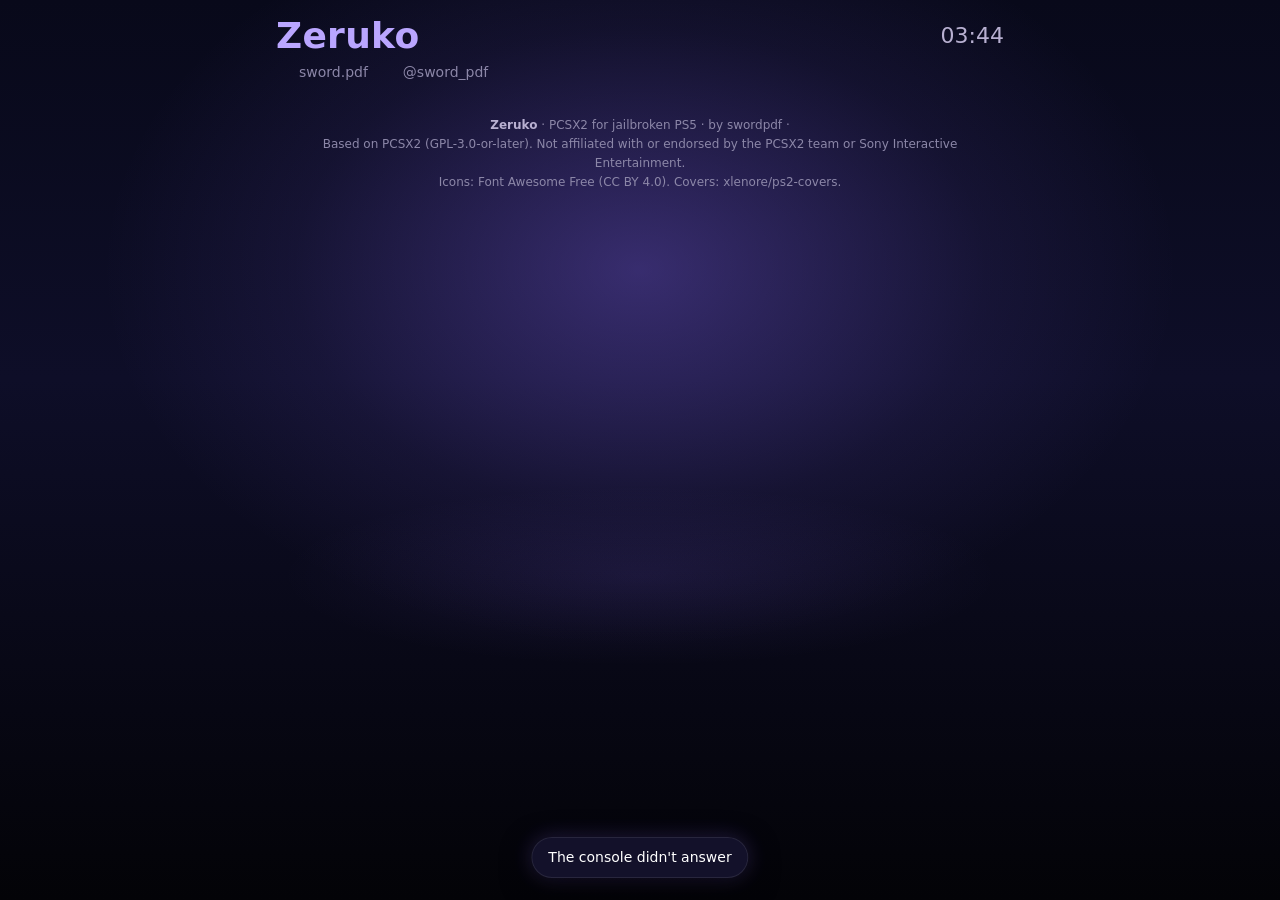
==== commit a731ad51: "Zeruko rebrand: new product identity across the whole tree (AI-assisted) The port is no longer brand" ====
--- a/ps5/frontend/assets/web/index.html
+++ b/ps5/frontend/assets/web/index.html
@@ -4,10 +4,10 @@
 <meta charset="utf-8">
 <meta name="viewport" content="width=device-width, initial-scale=1, viewport-fit=cover">
 <meta name="theme-color" content="#0b0b22">
-<title>PS5SX2</title>
+<title>Zeruko</title>
 <link rel="icon" href="data:,">
 <!--
-  PS5SX2's settings page (vk-285-50; Recommended button vk-285-51), served by the console itself
+  Zeruko's settings page (vk-285-50; Recommended button vk-285-51), served by the console itself
   (frontend/fe_web.cpp).
   Copyright (C) 2026 swordpdf. SPDX-License-Identifier: GPL-3.0-or-later.
   The Discord and X icons are Font Awesome Free 7.3.1 (CC BY 4.0, https://fontawesome.com);
@@ -226,7 +226,7 @@
 <div class="wrap">
   <header>
     <div>
-      <div class="wordmark">PS5<span>SX2</span></div>
+      <div class="wordmark"><span>Zeruko</span></div>
       <div class="handles">
         <button class="handle" id="discord" title="Copy the Discord username"><i class="icon discord"></i>sword.pdf</button>
         <a class="handle" href="https://x.com/sword_pdf" target="_blank" rel="noopener"><i class="icon x"></i>@sword_pdf</a>
@@ -271,7 +271,7 @@
   </main>
 
   <footer>
-    <div><b style="color:var(--dim)">PS5SX2</b> · PCSX2 for jailbroken PS5 · by swordpdf · <span id="build"></span></div>
+    <div><b style="color:var(--dim)">Zeruko</b> · PCSX2 for jailbroken PS5 · by swordpdf · <span id="build"></span></div>
     <div>Based on PCSX2 (GPL-3.0-or-later). Not affiliated with or endorsed by the PCSX2 team or Sony Interactive Entertainment.</div>
     <div>Icons: Font Awesome Free (CC BY 4.0). Covers: xlenore/ps2-covers.</div>
   </footer>
@@ -294,12 +294,12 @@
 const BUTTON_TARGETS = [["Cross","Cross"],["Circle","Circle"],["Square","Square"],["Triangle","Triangle"],["L1","L1"],["R1","R1"],
   ["L2","L2"],["R2","R2"],["L3","L3"],["R3","R3"],["Start","Start"],["Select","Select"],["Up","D-pad up"],["Down","D-pad down"],
   ["Left","D-pad left"],["Right","D-pad right"],["Analog","Analog button"],["Pressure","Light press"],["None","Nothing"]];
-const button = (name, label, def) => ({ key: "PS5SX2/Button" + name, label, type: "pick", def, options: BUTTON_TARGETS });
+const button = (name, label, def) => ({ key: "Zeruko/Button" + name, label, type: "pick", def, options: BUTTON_TARGETS });
 // vk-285-118: how hard each button presses (OrbisPadMap.h Config::pressure), as the sheet's StrengthChoices().
 // vk-285-118: the sticks' dead zones (OrbisPadMap.h Config::deadzone_left/right), as the sheet's DeadzoneChoices().
 const DEADZONES = [["0","Off"],["5","5%"],["10","10%"],["15","15%"],["20","20%"],["25","25%"],["30","30%"]];
 const STRENGTHS = [["1","Full"],["0.75","75%"],["0.5","50%"],["0.4","40%"],["0.3","30%"],["0.25","25%"],["0.2","20%"],["0.15","15%"],["0.1","10%"]];
-const strength = (name, label) => ({ key: "PS5SX2/Button" + name + "Pressure", label, type: "pick", def: "1", options: STRENGTHS });
+const strength = (name, label) => ({ key: "Zeruko/Button" + name + "Pressure", label, type: "pick", def: "1", options: STRENGTHS });
 const INVERT = [["0","Off"],["1","Up-down"],["2","Left-right"],["3","Both"]];
 // vk-285-117: what a save or load button can be (OrbisPadMap.h ComboButtonName), as the sheet's ComboChoices().
 const COMBO_BUTTONS = [["L3R3","L3 + R3"],["Cross","Cross"],["Circle","Circle"],["Square","Square"],["Triangle","Triangle"],["L1","L1"],
@@ -307,43 +307,43 @@
   ["TouchLeft","Touchpad left"],["TouchRight","Touchpad right"],["Up","D-pad up"],["Down","D-pad down"],["Left","D-pad left"],
   ["Right","D-pad right"],["None","Nothing"]];
 // A save or load combo: two lists in one row on this page ("pair": the row's name; the sheet has a row for each button).
-const combo = (key, label, def, pair) => ({ key: "PS5SX2/" + key, label, type: "pick", def, options: COMBO_BUTTONS, pair });
+const combo = (key, label, def, pair) => ({ key: "Zeruko/" + key, label, type: "pick", def, options: COMBO_BUTTONS, pair });
 const GROUPS = [
   // 2026-10-08 (AI-assisted; testers: "have users select their bios and games scan path ... ext/usb or m2"): where the shelf
-  // finds games and the BIOS besides /data/PCSX2 and the drives it looks through by itself (USB 0-7, extended storage and
-  // M.2: /mnt/ext0, /mnt/ext1). For all games only (main-boot.cpp reads gs.ini when PS5SX2 starts). vk-285-135b: the Settings
+  // finds games and the BIOS besides /data/zeruko and the drives it looks through by itself (USB 0-7, extended storage and
+  // M.2: /mnt/ext0, /mnt/ext1). For all games only (main-boot.cpp reads gs.ini when Zeruko starts). vk-285-135b: the Settings
   // tab's first group, as on the shelf's sheet (swordpdf looked for them at the bottom); the sheet picks these folders with its
   // own picker (fe_app.cpp), the overlays folder is typed here only.
   { title: "Folders", global: true, items: [
-    { key: "PS5SX2/GameFolders", label: "More game folders", type: "text", def: "", restart: true, later: "the game folders",
+    { key: "Zeruko/GameFolders", label: "More game folders", type: "text", def: "", restart: true, later: "the game folders",
       placeholder: "/mnt/ext1/PS2;/mnt/usb0/My games",
-      hint: "Folders to list games from, separated by ; (and the folders inside each, one level down). PS5SX2 already looks in /data/PCSX2/games, /data/PCSX2 and every USB, extended storage and M.2 drive (their root, games/, PS2/... and PCSX2/games/). Read when PS5SX2 starts." },
-    // 2026-10-08: the overlay pictures' folder (PS5SX2/Bezel), read live.
-    { key: "PS5SX2/BezelDir", label: "Overlays folder", type: "text", def: "", placeholder: "/mnt/usb0/PS2/overlays",
-      hint: "Optional: where the overlay pictures are looked for first (<game serial>.png, default.png), before /data/PCSX2/overlays." },
+      hint: "Folders to list games from, separated by ; (and the folders inside each, one level down). Zeruko already looks in /data/zeruko/games, /data/zeruko and every USB, extended storage and M.2 drive (their root, games/, PS2/... and PCSX2/games/). Read when Zeruko starts." },
+    // 2026-10-08: the overlay pictures' folder (Zeruko/Bezel), read live.
+    { key: "Zeruko/BezelDir", label: "Overlays folder", type: "text", def: "", placeholder: "/mnt/usb0/PS2/overlays",
+      hint: "Optional: where the overlay pictures are looked for first (<game serial>.png, default.png), before /data/zeruko/overlays." },
     // vk-285-135 (AI-assisted; testers: "nfs mounting"): games on a PC or NAS share (orbis-shims/OrbisNfs.cpp), mounted
-    // when PS5SX2 starts; each share's games are listed like a drive's.
-    { key: "PS5SX2/NfsShares", label: "NFS shares", type: "text", def: "", restart: true, later: "the NFS shares",
+    // when Zeruko starts; each share's games are listed like a drive's.
+    { key: "Zeruko/NfsShares", label: "NFS shares", type: "text", def: "", restart: true, later: "the NFS shares",
       placeholder: "nfs://192.168.1.10/volume1/PS2",
-      hint: "Games on a PC or NAS shared over NFS: nfs:// addresses separated by ; (the server, then the shared folder or a folder in it). NFS v3 (Windows: WinNFSd or haneWIN; Linux, Synology, QNAP, TrueNAS), else v4. Add ?version=4, ?nfsport=2049&mountport=1058 or ?uid=1000&gid=1000 when the server needs them. On PS4 use plain nfs://server/export (NFS v3); query options are not supported. Read-only. Mounted when PS5SX2 starts; boot.log says how it went." },
-    { key: "PS5SX2/BiosFolder", label: "BIOS folder", type: "text", def: "", restart: true, later: "the BIOS folder",
+      hint: "Games on a PC or NAS shared over NFS: nfs:// addresses separated by ; (the server, then the shared folder or a folder in it). NFS v3 (Windows: WinNFSd or haneWIN; Linux, Synology, QNAP, TrueNAS), else v4. Add ?version=4, ?nfsport=2049&mountport=1058 or ?uid=1000&gid=1000 when the server needs them. On PS4 use plain nfs://server/export (NFS v3); query options are not supported. Read-only. Mounted when Zeruko starts; boot.log says how it went." },
+    { key: "Zeruko/BiosFolder", label: "BIOS folder", type: "text", def: "", restart: true, later: "the BIOS folder",
       placeholder: "/mnt/ext1/PS2/bios",
-      hint: "Where to look for the BIOS first. Without it: /data/PCSX2/bios, then /data/PCSX2 and the drives' bios/ and PCSX2/bios/ folders. Read when PS5SX2 starts." },
+      hint: "Where to look for the BIOS first. Without it: /data/zeruko/bios, then /data/zeruko and the drives' bios/ and PCSX2/bios/ folders. Read when Zeruko starts." },
   ]},
   // vk-285-137 (AI-assisted; swordpdf: "add an option to hide games from the shelf"): a game off the shelf (its own file only;
   // fe_games.cpp ReadBadges), and the switch for all games that puts hidden games back on it, dimmed. The sheet has the
   // same two groups (fe_options.cpp); from here they apply the next time the shelf opens.
   { title: "Shelf", game: true, items: [
-    { key: "PS5SX2/HideGame", label: "Hide from the shelf", type: "toggle", def: "false", short: "Hidden %",
+    { key: "Zeruko/HideGame", label: "Hide from the shelf", type: "toggle", def: "false", short: "Hidden %",
       hint: "Takes this game off the shelf. Show hidden games (All games) puts hidden games back on the shelf, dimmed, to turn this off again. Set here, it applies the next time the shelf opens; on the shelf's own sheet, when the sheet closes." },
   ]},
   { title: "Shelf", global: true, items: [
-    { key: "PS5SX2/ShowHiddenGames", label: "Show hidden games", type: "toggle", def: "false", short: "Hidden games %",
+    { key: "Zeruko/ShowHiddenGames", label: "Show hidden games", type: "toggle", def: "false", short: "Hidden games %",
       hint: "Puts the games hidden from the shelf back on it, dimmed, so you can open one and turn Hide from the shelf off. Set here, it applies the next time the shelf opens." },
   ]},
   // vk-285-139: games start from the cheat disc (a GameShark: picked under it, all games), the game's own discs after it.
   { title: "Discs", items: [
-    { key: "PS5SX2/CheatDiscStart", label: "Start from the cheat disc", type: "toggle", def: "false", short: "Cheat disc %", restart: true, later: "the cheat disc",
+    { key: "Zeruko/CheatDiscStart", label: "Start from the cheat disc", type: "toggle", def: "false", short: "Cheat disc %", restart: true, later: "the cheat disc",
       hint: "Starts the game from the cheat disc (a GameShark, say: Cheat disc, in the settings for all games), as disc 1, with the game's own discs after it. When it asks for the game's disc, hold the change disc buttons (Controls; L3 + R3 + D-pad right by default) or pick the disc under Now playing. Its codes stay on the memory card." },
   ]},
   { title: "Display", items: [
@@ -357,11 +357,11 @@
     { key: "TVShader", label: "Display filter", type: "seg", def: "0", short: "%",
       options: [["6","FSR"],["7","FSR soft"],["0","Classic"],["5","CRT"]] },
     // 2026-10-08 (AI-assisted): frame generation (GSDeviceVK.cpp), read when the game starts.
-    { key: "PS5SX2/FrameGeneration", label: "Frame generation", type: "toggle", def: "false", short: "Frame gen %", restart: true,
+    { key: "Zeruko/FrameGeneration", label: "Frame generation", type: "toggle", def: "false", short: "Frame gen %", restart: true,
       hint: "Shows a frame made between two of the game's: a 60 fps game at 120 on a TV that takes 120 Hz (the TV switches to 120 Hz for the game), a 30 fps game at 60. Only while the game holds its frame rate (an uneven one shows the game's own frames); the FPS box then counts what the TV gets. A little more input lag, and small smears at the edges of fast movement. Experimental. Takes effect when the game starts." },
   ]},
   { title: "Graphics", items: [
-    { key: "PS5SX2/Renderer", label: "Renderer", type: "seg", def: "Hardware", short: "%", restart: true,
+    { key: "Zeruko/Renderer", label: "Renderer", type: "seg", def: "Hardware", short: "%", restart: true,
       options: [["Hardware","Hardware"],["Software","Software"]],
       hint: "Software draws the game on the CPU, as a PS2 does it: slower, but right in games whose effects the hardware renderer gets wrong. Set it for one game in that game's settings. Takes effect when the game starts." },
     { key: "filter", label: "Texture filtering", type: "seg", def: "2", short: "% filtering",
@@ -373,8 +373,8 @@
       hint: "Higher fixes more effects and costs speed. Full and Max are left out for now: Max hung the GPU in Ratchet & Clank." },
     { key: "hw_mipmap", label: "Mipmapping", type: "toggle", def: "true", short: "Mipmaps %" },
     { key: "LoadTextureReplacements", label: "Texture replacements", type: "toggle", def: "false", short: "Replacements %",
-      hint: "Loads a texture pack's PNG and DDS files from <game serial>/replacements/ in a USB drive's PS5SX2/textures (or textures) folder, else in /data/PCSX2/textures. DDS (DXT1 to DXT5, BC7 or uncompressed) is unpacked by the CPU as a game asks for it." },
-    { key: "PS5SX2/TexturesDir", label: "Textures folder", type: "text", def: "", restart: true, later: "the textures folder",
+      hint: "Loads a texture pack's PNG and DDS files from <game serial>/replacements/ in a USB drive's zeruko/textures (or textures) folder, else in /data/zeruko/textures. DDS (DXT1 to DXT5, BC7 or uncompressed) is unpacked by the CPU as a game asks for it." },
+    { key: "Zeruko/TexturesDir", label: "Textures folder", type: "text", def: "", restart: true, later: "the textures folder",
       placeholder: "/mnt/usb0/PS2/textures",
       hint: "Optional: a folder that holds <game serial>/replacements/, when the pack isn't in one of the places above." },
   ]},
@@ -395,7 +395,7 @@
   ]},
   // vk-285-110: the PS2 system language games are told (main-boot.cpp, pcsx2/CDVD/CDVD.cpp). Read when the game starts.
   { title: "Game", items: [
-    { key: "PS5SX2/GameLanguage", label: "Game language", type: "seg", def: "-1", restart: true, later: "the language", cols: 3,
+    { key: "Zeruko/GameLanguage", label: "Game language", type: "seg", def: "-1", restart: true, later: "the language", cols: 3,
       short: "Language %",
       options: [["-1","Auto (PS5)"],["0","Japanese"],["1","English"],["2","French"],["3","Spanish"],["4","German"],["5","Italian"],
                 ["6","Dutch"],["7","Portuguese"]],
@@ -413,16 +413,16 @@
   ]},
   // vk-285-113: the box in the top right corner and its frame-rate graph (main-boot.cpp orbis_ps5opts_from, GSRenderer.cpp).
   { title: "On screen", items: [
-    { key: "PS5SX2/Overlay", label: "Info box", type: "seg", def: "2", short: "Info box %", cols: 3,
+    { key: "Zeruko/Overlay", label: "Info box", type: "seg", def: "2", short: "Info box %", cols: 3,
       options: [["0","Off"],["1","FPS"],["2","FPS + load"]],
       hint: "The box in the top right corner. Load is how busy the EE, GS and VU threads are." },
-    { key: "PS5SX2/FpsGraph", label: "FPS graph", type: "toggle", def: "false", short: "FPS graph %",
+    { key: "Zeruko/FpsGraph", label: "FPS graph", type: "toggle", def: "false", short: "FPS graph %",
       hint: "A blue graph of the last minute's frame rate in the top right corner. It shows with the info box off too." },
     // 2026-10-08 (AI-assisted; testers: "PNG overlays/bezels"): the overlay picture (GSRenderer.cpp OrbisDrawBezel), live.
-    { key: "PS5SX2/Bezel", label: "Overlay picture", type: "toggle", def: "false", short: "Overlay %",
-      hint: "A bezel or frame drawn over the screen around the game: overlays/<game serial>.png (SLUS-21147.png), else overlays/default.png, in /data/PCSX2 or the Overlays folder below (All games). A 1920x1080 PNG (at most; it is stretched to the screen) with a see-through middle where the game shows; the game keeps its own size (Aspect ratio)." },
+    { key: "Zeruko/Bezel", label: "Overlay picture", type: "toggle", def: "false", short: "Overlay %",
+      hint: "A bezel or frame drawn over the screen around the game: overlays/<game serial>.png (SLUS-21147.png), else overlays/default.png, in /data/zeruko or the Overlays folder below (All games). A 1920x1080 PNG (at most; it is stretched to the screen) with a see-through middle where the game shows; the game keeps its own size (Aspect ratio)." },
     // 2026-10-08 (AI-assisted): the RetroAchievements challenge icons (GSRenderer.cpp OrbisDrawChallengeIcons), live.
-    { key: "PS5SX2/RAChallengeIcons", label: "Challenge icons", type: "toggle", def: "true", short: "Challenge icons %",
+    { key: "Zeruko/RAChallengeIcons", label: "Challenge icons", type: "toggle", def: "true", short: "Challenge icons %",
       hint: "RetroAchievements: the badge of each challenge going on (an achievement that unlocks if you keep it up, such as no damage taken) in the bottom right corner, while it lasts." },
   ]},
   // 2026-10-08 (AI-assisted; a tester: "Kingdom Hearts needs HW hacks, texture offset X 525, Y 0"): PCSX2's manual hardware
@@ -474,15 +474,15 @@
   // vk-285-116 (AI-assisted): the Controls tab: the remapping, (vk-285-117) the save and load combos and their hold time
   // (main-boot.cpp orbis_ps5opts_from, orbis-shims/OrbisPadMap.h), the sticks, rumble, the keyboard and mouse.
   { title: "Buttons", tab: "controls",
-    hint: "Save and load: hold the two buttons together (slot 1). L3 + R3 is both sticks pressed in; Touchpad left or right is a finger on that side. Fast forward (experimental, for skipping videos): hold its two buttons to speed the game up, and again for full speed; Nothing on both turns it off. Change disc: hold its two buttons for the game's next disc (\"(Disc 2)\" beside it, or an .m3u list); any image goes in from the Disc section while you play. Below: what each button presses in games (Light press: the other buttons press at half strength, for Metal Gear Solid 2 and 3). PS5SX2's own combos always use the real buttons.",
+    hint: "Save and load: hold the two buttons together (slot 1). L3 + R3 is both sticks pressed in; Touchpad left or right is a finger on that side. Fast forward (experimental, for skipping videos): hold its two buttons to speed the game up, and again for full speed; Nothing on both turns it off. Change disc: hold its two buttons for the game's next disc (\"(Disc 2)\" beside it, or an .m3u list); any image goes in from the Disc section while you play. Below: what each button presses in games (Light press: the other buttons press at half strength, for Metal Gear Solid 2 and 3). Zeruko's own combos always use the real buttons.",
     items: [
     combo("SaveButton1", "Save: button 1", "L3R3", "Save state"), combo("SaveButton2", "Save: button 2", "Up"),
     combo("LoadButton1", "Load: button 1", "L3R3", "Load state"), combo("LoadButton2", "Load: button 2", "Down"),
-    { key: "PS5SX2/StateHold", label: "Hold time", type: "seg", def: "0", cols: 6,
+    { key: "Zeruko/StateHold", label: "Hold time", type: "seg", def: "0", cols: 6,
       options: [["0","Instant"],["0.5","0.5 s"],["1","1 s"],["1.5","1.5 s"],["2","2 s"],["3","3 s"]],
       hint: "How long the save or load buttons are held before it happens. Instant: as soon as both are down, and that last press doesn't reach the game. A second or two stops saving or loading by accident." },
     combo("FastButton1", "Fast forward: button 1", "None", "Fast forward (experimental)"), combo("FastButton2", "Fast forward: button 2", "None"),
-    { key: "PS5SX2/FastSpeed", label: "Fast forward speed", type: "seg", def: "0", cols: 4,
+    { key: "Zeruko/FastSpeed", label: "Fast forward speed", type: "seg", def: "0", cols: 4,
       options: [["0","Max"],["2","2x"],["3","3x"],["4","4x"]],
       hint: "How fast fast forward runs. Max: as fast as the console can. Some games' videos skip only at Max." },
     combo("DiscButton1", "Change disc: button 1", "L3R3", "Change disc"), combo("DiscButton2", "Change disc: button 2", "Right"),
@@ -500,40 +500,40 @@
     strength("Up", "D-pad up"), strength("Down", "D-pad down"), strength("Left", "D-pad left"), strength("Right", "D-pad right"),
   ]},
   { title: "Sticks", tab: "controls", items: [
-    { key: "PS5SX2/SwapSticks", label: "Swap sticks", type: "toggle", def: "false",
+    { key: "Zeruko/SwapSticks", label: "Swap sticks", type: "toggle", def: "false",
       hint: "The left stick moves the game's right stick, and the right stick its left one." },
-    { key: "PS5SX2/InvertLeft", label: "Invert left stick", type: "seg", def: "0", options: INVERT,
+    { key: "Zeruko/InvertLeft", label: "Invert left stick", type: "seg", def: "0", options: INVERT,
       hint: "Turns the game's left stick up-down, left-right or both the other way round (the stick the game sees, after Swap sticks)." },
-    { key: "PS5SX2/InvertRight", label: "Invert right stick", type: "seg", def: "0", options: INVERT,
+    { key: "Zeruko/InvertRight", label: "Invert right stick", type: "seg", def: "0", options: INVERT,
       hint: "The same for the game's right stick: the camera in most games." },
-    { key: "PS5SX2/LeftStickDpad", label: "Left stick as D-pad", type: "seg", def: "0", cols: 3,
+    { key: "Zeruko/LeftStickDpad", label: "Left stick as D-pad", type: "seg", def: "0", cols: 3,
       options: [["0","Off"],["1","Also"],["2","Only"]],
       hint: "For games that only read the D-pad. Also: the left stick presses the D-pad as it moves. Only: it presses just the D-pad, and the game's left stick stays still." },
-    { key: "PS5SX2/DeadzoneLeft", label: "Left stick dead zone", type: "pick", def: "0", options: DEADZONES, hint: "Inside this much of the way out, the stick reads as centred; past it, the rest of the way still reaches full. For a stick that drifts, or a game that walks or turns by itself. Off is the stick as it is." },
-    { key: "PS5SX2/DeadzoneRight", label: "Right stick dead zone", type: "pick", def: "0", options: DEADZONES, hint: "Inside this much of the way out, the stick reads as centred; past it, the rest of the way still reaches full. For a stick that drifts, or a game that walks or turns by itself. Off is the stick as it is." },
+    { key: "Zeruko/DeadzoneLeft", label: "Left stick dead zone", type: "pick", def: "0", options: DEADZONES, hint: "Inside this much of the way out, the stick reads as centred; past it, the rest of the way still reaches full. For a stick that drifts, or a game that walks or turns by itself. Off is the stick as it is." },
+    { key: "Zeruko/DeadzoneRight", label: "Right stick dead zone", type: "pick", def: "0", options: DEADZONES, hint: "Inside this much of the way out, the stick reads as centred; past it, the rest of the way still reaches full. For a stick that drifts, or a game that walks or turns by itself. Off is the stick as it is." },
   ]},
   { title: "Controller", tab: "controls", items: [
-    { key: "PS5SX2/Rumble", label: "Rumble", type: "toggle", def: "true", short: "Rumble %",
+    { key: "Zeruko/Rumble", label: "Rumble", type: "toggle", def: "true", short: "Rumble %",
       hint: "The game's vibration on the controller. In a game, hold L2 and D-pad down for 2 seconds to open this page in the PS5's own web browser; the game keeps running behind it." },
-    { key: "PS5SX2/RumbleStrength", label: "Rumble strength", type: "pick", def: "1",
+    { key: "Zeruko/RumbleStrength", label: "Rumble strength", type: "pick", def: "1",
       options: [["0.25","25%"],["0.5","50%"],["0.75","75%"],["1","100%"],["1.25","125%"],["1.5","150%"],["2","200%"]],
       hint: "How strongly the controller vibrates, as a share of what the game asks for. Above 100% lifts weak rumble; it never goes past the motors' full strength." },
-    { key: "PS5SX2/Multitap", label: "Multitap", type: "seg", def: "0", cols: 3, restart: true,
+    { key: "Zeruko/Multitap", label: "Multitap", type: "seg", def: "0", cols: 3, restart: true,
       options: [["0","Off"],["1","Port 1"],["2","Port 2"]],
       hint: "For 4-player games. Players 2 to 4 are the other PS5 users logged in when the game starts, each on their own controller. Port 1 suits most games; a few want the multitap in port 2. Off: player 2 on port 2, as before." },
   ]},
   // vk-285-113: a USB keyboard and mouse plugged into the PS5 (orbis-shims/ProsperoKbdMouse.cpp, main-boot.cpp).
   { title: "Keyboard and mouse", tab: "controls", items: [
-    { key: "PS5SX2/KeyboardMouse", label: "Keyboard and mouse", type: "seg", def: "0", short: "Keyboard and mouse %", cols: 2,
+    { key: "Zeruko/KeyboardMouse", label: "Keyboard and mouse", type: "seg", def: "0", short: "Keyboard and mouse %", cols: 2,
       options: [["0","Auto"],["1","Controller"],["2","USB devices"],["3","Off"]],
       hint: "Controller: the keys and the mouse press the PS2 controller's buttons, as in PCSX2 on a PC. Arrows are the D-pad, W A S D the left stick, T F G H the right stick, Enter is Start, Backspace Select, I J K L are Triangle Square Cross Circle, Q and E the shoulder buttons, 1 and 3 the triggers, 2 and 4 the stick clicks. F1 saves and F3 loads a state; hold Esc for a second to go back to the menu. USB devices: the PS2 sees a USB keyboard and mouse, for games made for them (Half-Life, Unreal Tournament, chat in online games). Auto: the controller, until a game starts reading the PS2's USB keyboard or mouse." },
-    { key: "PS5SX2/MouseAim", label: "Mouse movement", type: "seg", def: "1", short: "Mouse movement %", cols: 3,
+    { key: "Zeruko/MouseAim", label: "Mouse movement", type: "seg", def: "1", short: "Mouse movement %", cols: 3,
       options: [["1","Right stick"],["2","Left stick"],["0","Nothing"]],
       hint: "Which stick the mouse moves in the controller mode. The right stick turns the camera in most games." },
-    { key: "PS5SX2/MouseSpeed", label: "Mouse speed", type: "seg", def: "2", short: "Mouse speed %", cols: 4,
+    { key: "Zeruko/MouseSpeed", label: "Mouse speed", type: "seg", def: "2", short: "Mouse speed %", cols: 4,
       options: [["1","Slow"],["2","Normal"],["3","Fast"],["4","Very fast"]],
       hint: "How far a mouse movement pushes the stick. Faster reaches a full stick with less movement." },
-    { key: "PS5SX2/MouseButtons", label: "Mouse buttons", type: "seg", def: "0", short: "Mouse buttons %", cols: 2,
+    { key: "Zeruko/MouseButtons", label: "Mouse buttons", type: "seg", def: "0", short: "Mouse buttons %", cols: 2,
       options: [["0","R1 and L1"],["1","R2 and L2"]],
       hint: "Left click and right click. Most shooters fire with R1 or R2 and aim with L1 or L2. The wheel click is R3." },
   ]},
@@ -562,7 +562,7 @@
 let recArmed = 0;        // the Recommended button's wait for its second tap
 let ctlArmed = 0;        // vk-285-116: the controls' reset button's
 let tab = "settings";    // vk-285-116: the tab shown, "settings" or "controls" (kept in this browser)
-try { const saved = localStorage.getItem("ps5sx2.tab"); if (["controls", "achievements"].includes(saved)) tab = saved; } catch (e) {}
+try { const saved = localStorage.getItem("zeruko.tab"); if (["controls", "achievements"].includes(saved)) tab = saved; } catch (e) {}
 let achievementData = null, achievementLoading = false, achievementPage = 0, achievementFilter = "all";
 let achievementImageGeneration = 0;
 
@@ -572,7 +572,7 @@
   try {
     const u = new URL(location.href);
     if (u.searchParams.has("t")) { u.searchParams.delete("t"); history.replaceState(null, "", u.pathname + u.search); }
-    localStorage.removeItem("ps5sx2.token");
+    localStorage.removeItem("zeruko.token");
   } catch (e) {}
 })();
 
@@ -846,9 +846,9 @@
       (inUse ? " disabled" : "") + ">" + (inUse ? "\u2713 In use" : recArmed ? "Tap again" : "Use") + "</button></div>";
   }
   // 2026-10-08 (AI-assisted; testers: "ELF properties: disc path"): an ELF's disc image, one of the shelf's images by its file
-  // name (PS5SX2/ElfDisc; main-boot.cpp finds it in the game folders), as the sheet's Disc image row.
+  // name (Zeruko/ElfDisc; main-boot.cpp finds it in the game folders), as the sheet's Disc image row.
   if (tab === "settings" && !isGlobal && /\.elf$/i.test(data.id)) {
-    const cur = data.values["PS5SX2/ElfDisc"] || "";
+    const cur = data.values["Zeruko/ElfDisc"] || "";
     let opts = '<option value=""' + (cur ? "" : " selected") + ">No disc</option>";
     for (const g of games)
       if (!/\.elf$/i.test(g.id)) opts += '<option value="' + esc(g.id) + '"' + (g.id === cur ? " selected" : "") + ">" + esc(g.title) + "</option>";
@@ -858,9 +858,9 @@
       '<div class="hint">The disc image this ELF runs with, as PCSX2\'s ELF properties set it: a patched or translated game\'s executable with its own disc, or homebrew that reads one. No disc: the ELF alone.</div></div>' +
       '<select class="pick' + (cur ? " moved" : " inh") + '" data-elfdisc="1" aria-label="Disc image">' + opts + "</select></div></div></div>";
   }
-  // vk-285-139: the cheat disc (PS5SX2/CheatDisc in gs.ini), one of the shelf's images by its file name, as the sheet's row.
+  // vk-285-139: the cheat disc (Zeruko/CheatDisc in gs.ini), one of the shelf's images by its file name, as the sheet's row.
   if (tab === "settings" && isGlobal) {
-    const cur = data.values["PS5SX2/CheatDisc"] || "";
+    const cur = data.values["Zeruko/CheatDisc"] || "";
     let opts = '<option value=""' + (cur ? "" : " selected") + ">None</option>";
     for (const g of games)
       if (!/\.elf$/i.test(g.id)) opts += '<option value="' + esc(g.id) + '"' + (g.id === cur ? " selected" : "") + ">" + esc(g.title) + "</option>";
@@ -984,8 +984,8 @@
     change(el.dataset.textkey, v === "" ? null : v);
   }));
   $("settings").querySelectorAll("[data-pickkey]").forEach((el) => el.addEventListener("change", () => change(el.dataset.pickkey, el.value)));
-  $("settings").querySelectorAll("[data-elfdisc]").forEach((el) => el.addEventListener("change", () => change("PS5SX2/ElfDisc", el.value || null)));
-  $("settings").querySelectorAll("[data-cheatdisc]").forEach((el) => el.addEventListener("change", () => change("PS5SX2/CheatDisc", el.value || null)));
+  $("settings").querySelectorAll("[data-elfdisc]").forEach((el) => el.addEventListener("change", () => change("Zeruko/ElfDisc", el.value || null)));
+  $("settings").querySelectorAll("[data-cheatdisc]").forEach((el) => el.addEventListener("change", () => change("Zeruko/CheatDisc", el.value || null)));
   $("settings").querySelectorAll("[data-mcd]").forEach((el) => el.addEventListener("change", () => mcdChoose(SLOTS[+el.dataset.mcd - 1], el.value)));
   $("settings").querySelectorAll("[data-mcdreset]").forEach((b) => b.addEventListener("click", () => mcdChoose(SLOTS[+b.dataset.mcdreset - 1], "")));
   $("settings").querySelectorAll("[data-mcdsize]").forEach((b) => b.addEventListener("click", () => { mcdSize = +b.dataset.mcdsize; render(); }));
@@ -1220,7 +1220,7 @@
 document.querySelectorAll("#tabs button").forEach((b) => b.addEventListener("click", () => {
   if (tab === b.dataset.tab) return;
   tab = b.dataset.tab;
-  try { localStorage.setItem("ps5sx2.tab", tab); } catch (e) {}
+  try { localStorage.setItem("zeruko.tab", tab); } catch (e) {}
   clearTimeout(ctlArmed); ctlArmed = 0;
   showTab();
   if (data) render();
